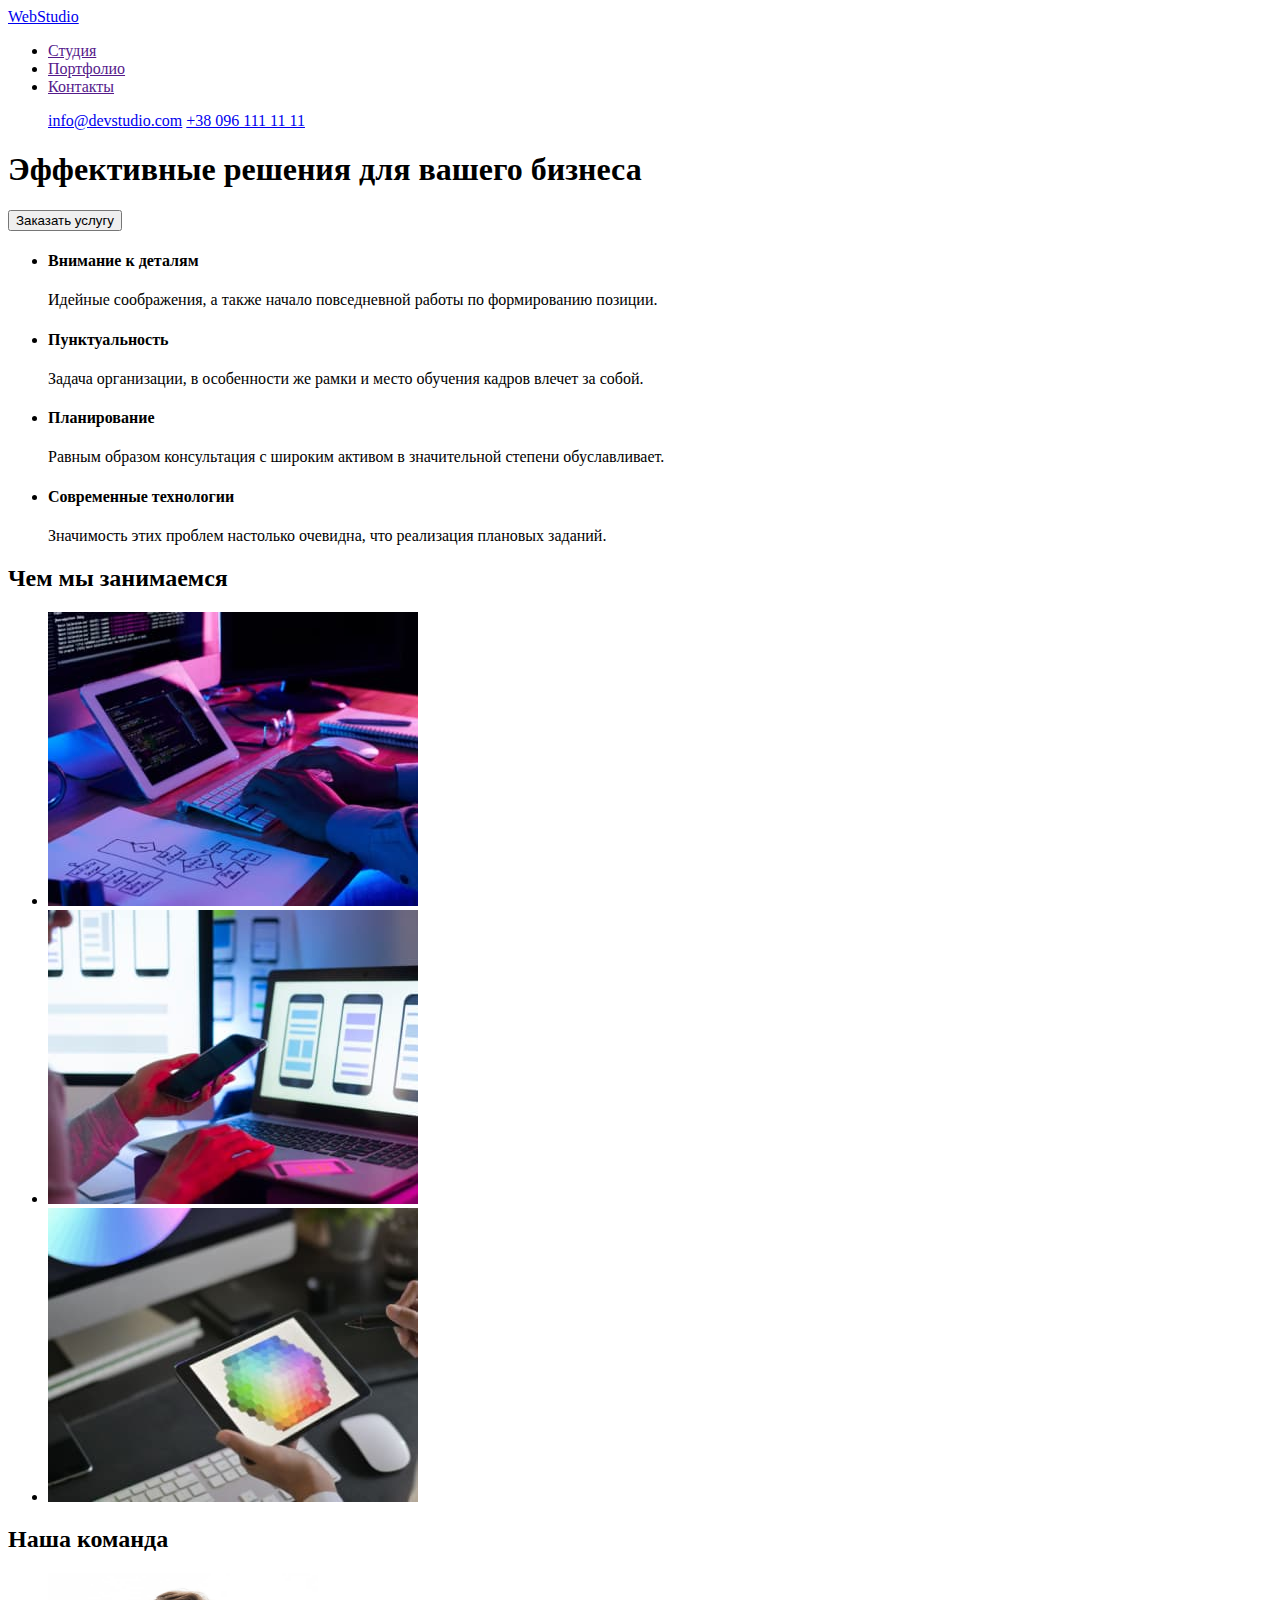
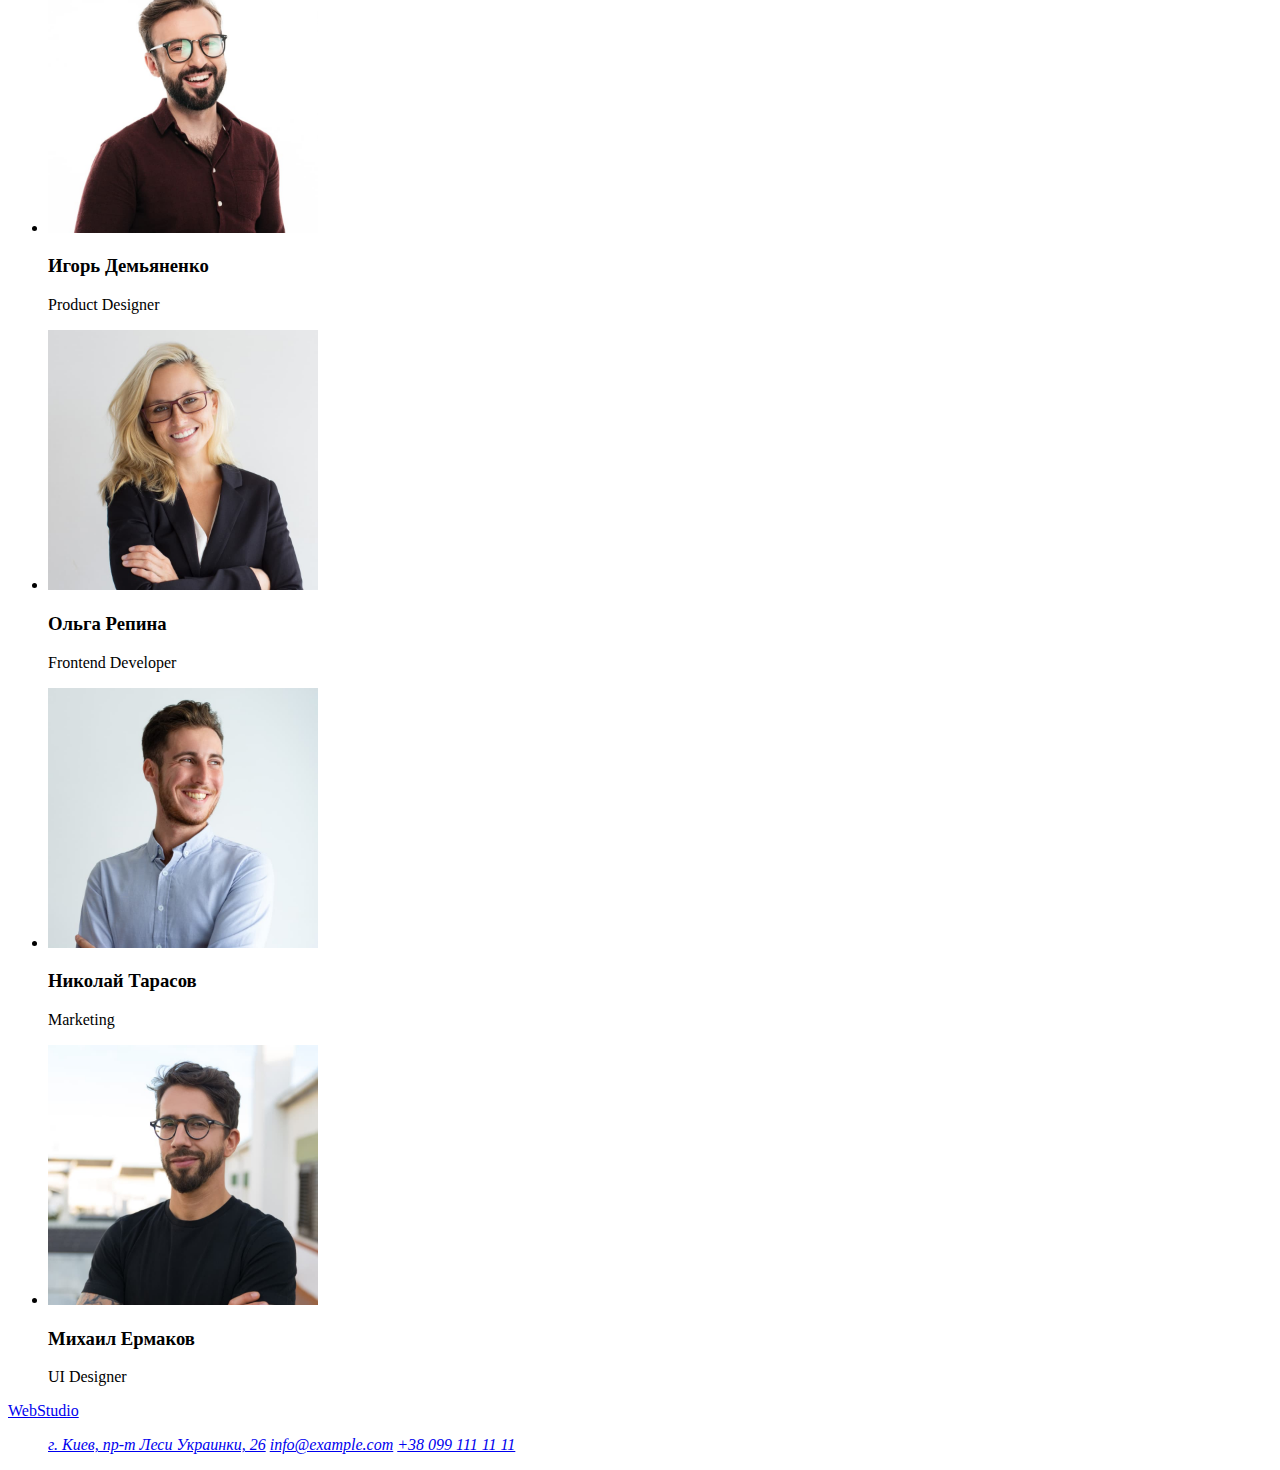
==== index.html @ 5b5dc9bd "." ====
<!DOCTYPE html>
<html lang="ru">
    <head>
        <meta charset="UTF-8">
        <meta http-equiv="X-UA-Compatible" content="IE=edge">
        <meta name="viewport" content="width=device-width, initial-scale=1.0">
        <title>Document</title>
    </head>
    <body>
        <header>
            <a href="WebStudio">WebStudio</a>
            <nav>
                <ul>
                    <li><a href="">Студия</a></li>
                    <li><a href="">Портфолио</a></li>
                    <li><a href="">Контакты</a></li>
                </ul>
            </nav>
            <ul>
                <a href="mailto:info@devstudio.com">info@devstudio.com</a>
                <a href="tel:+380961111111">+38 096 111 11 11</a>
            </ul>
        </header>
        <main>
            <section>
                <h1>Эффективные решения для вашего бизнеса</h1>
                <button type="button">Заказать услугу</button>
            </section>
            <section>
                <ul>
                    <li>
                        <h4>Внимание к деталям</h4>
                        <p>Идейные соображения, а также начало повседневной работы по формированию позиции.</p>
                    </li>
                    <li>
                        <h4>Пунктуальность</h4>
                        <p>Задача организации, в особенности же рамки и место обучения кадров влечет за собой.</p>
                    </li>
                    <li>
                        <h4>Планирование</h4>
                        <p>Равным образом консультация с широким активом в значительной степени обуславливает.</p>
                    </li>
                    <li>
                        <h4>Современные технологии</h4>
                        <p>Значимость этих проблем настолько очевидна, что реализация плановых заданий.</p>
                    </li>
                </ul>
            </section>
            <section>
                <h2>Чем мы занимаемся</h2>
                <ul>
                    <li><img src="images/img.jpg" alt="Програмування" width="370" height="294"></li>
                    <li><img src="images/img(1).jpg" alt="Розробка телефоного додатку" width="370" height="294"></li>
                    <li><img src="images/img(2).jpg" alt="Дизайн" width="370" height="294"></li>
                </ul>
            </section>
            <section>
                <h2>Наша команда</h2>
                <ul>
                    <li><img src="images/img(3)(1).jpg" alt="Игорь Демьяненко" width="270" height="260">
                        <h3>Игорь Демьяненко</h3>
                        <p>Product Designer</p></li>
                    <li><img src="images/img(4)(1).jpg" alt="Ольга Репина" width="270" height="260">
                        <h3>Ольга Репина</h3>
                        <p>Frontend Developer</p></li>
                    <li><img src="images/img(5)(1).jpg" alt="Николай Тарасов" width="270" height="260">
                        <h3>Николай Тарасов</h3>
                        <p></p>Marketing</p></li>
                    <li><img src="images/img(6)(1).jpg" alt="Михаил Ермаков" width="270" height="260">
                        <h3>Михаил Ермаков</h3>
                        <p>UI Designer</p></li>
                </ul>
            </section>
        </main>
        <footer>
            <a href="WebStudio">WebStudio</a>
                <address>
                    <ul>
                        <a href="г. Киев, пр-т Леси Украинки, 26">г. Киев, пр-т Леси Украинки, 26</a>
                        <a href="info@example.com">info@example.com</a>
                        <a href="tel:+380991111111">+38 099 111 11 11</a>
                    </ul>
                </address>
        </footer>
    </body>
</html>
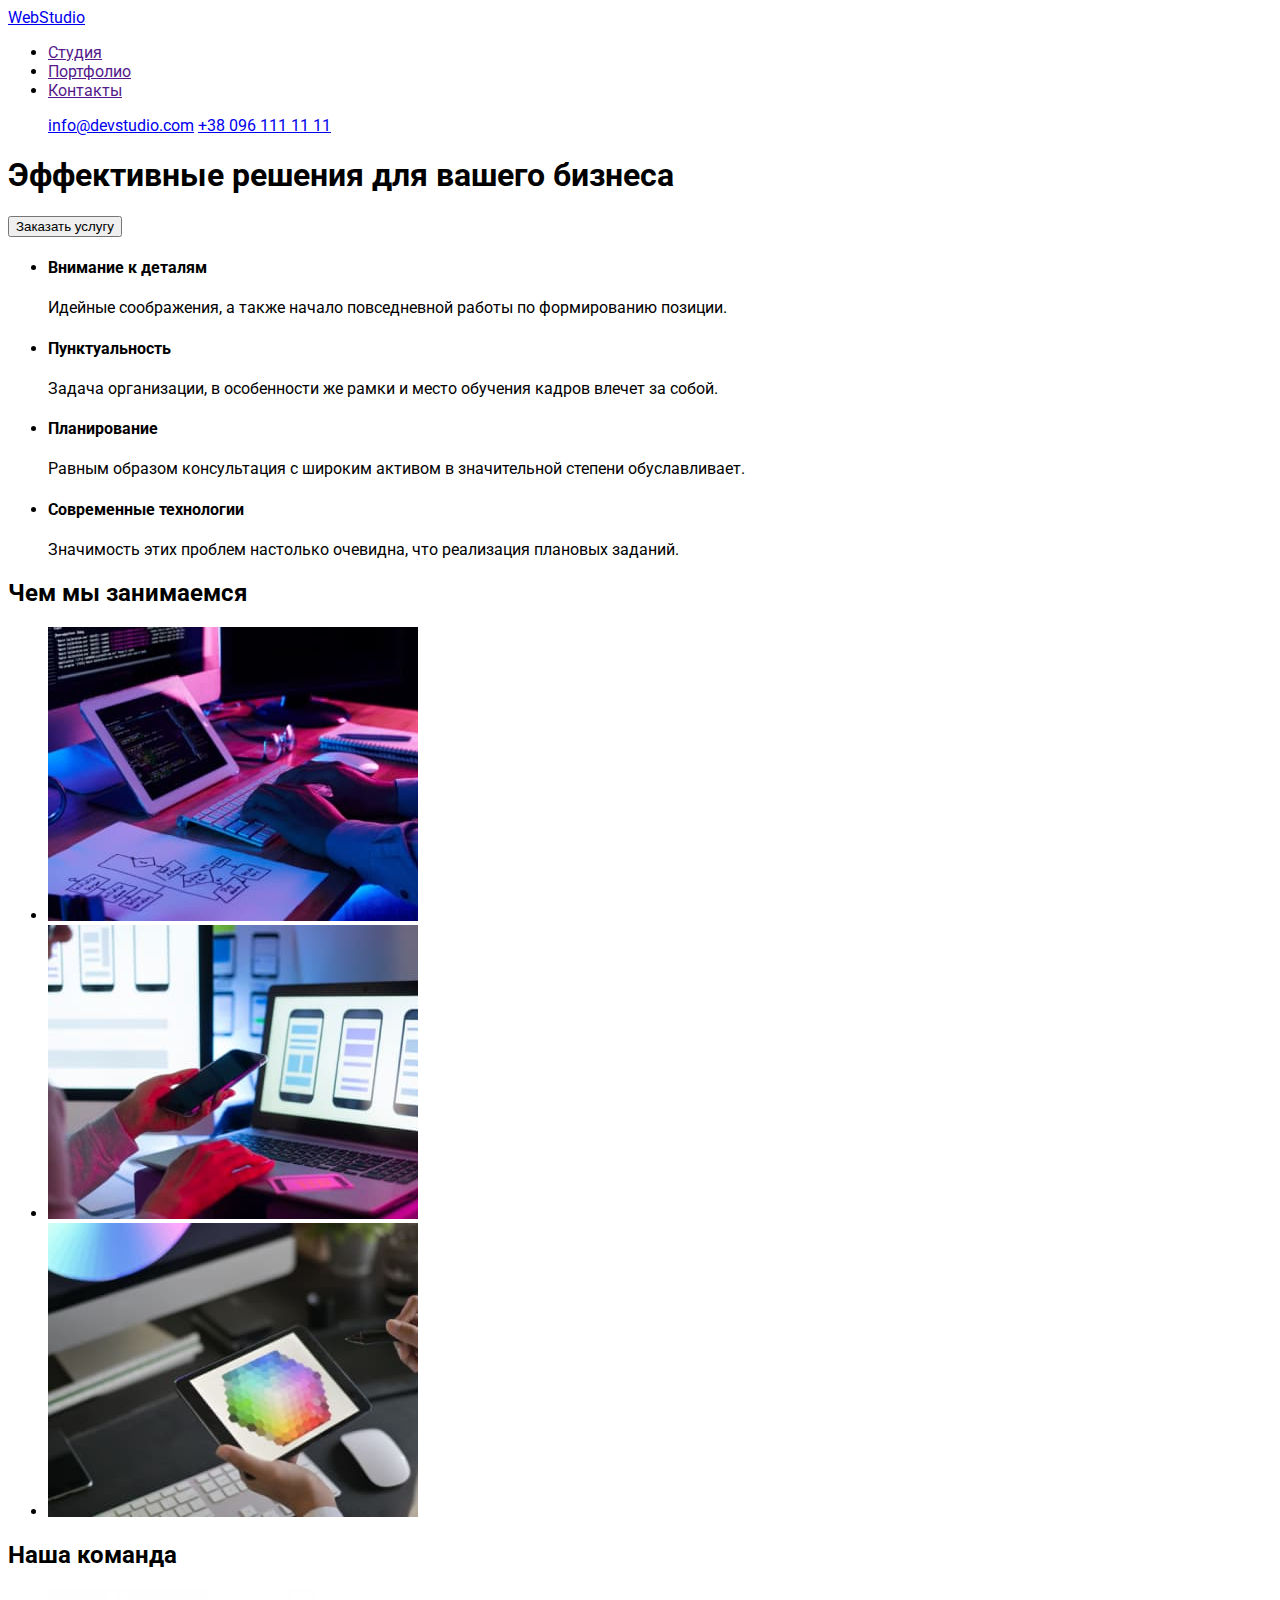
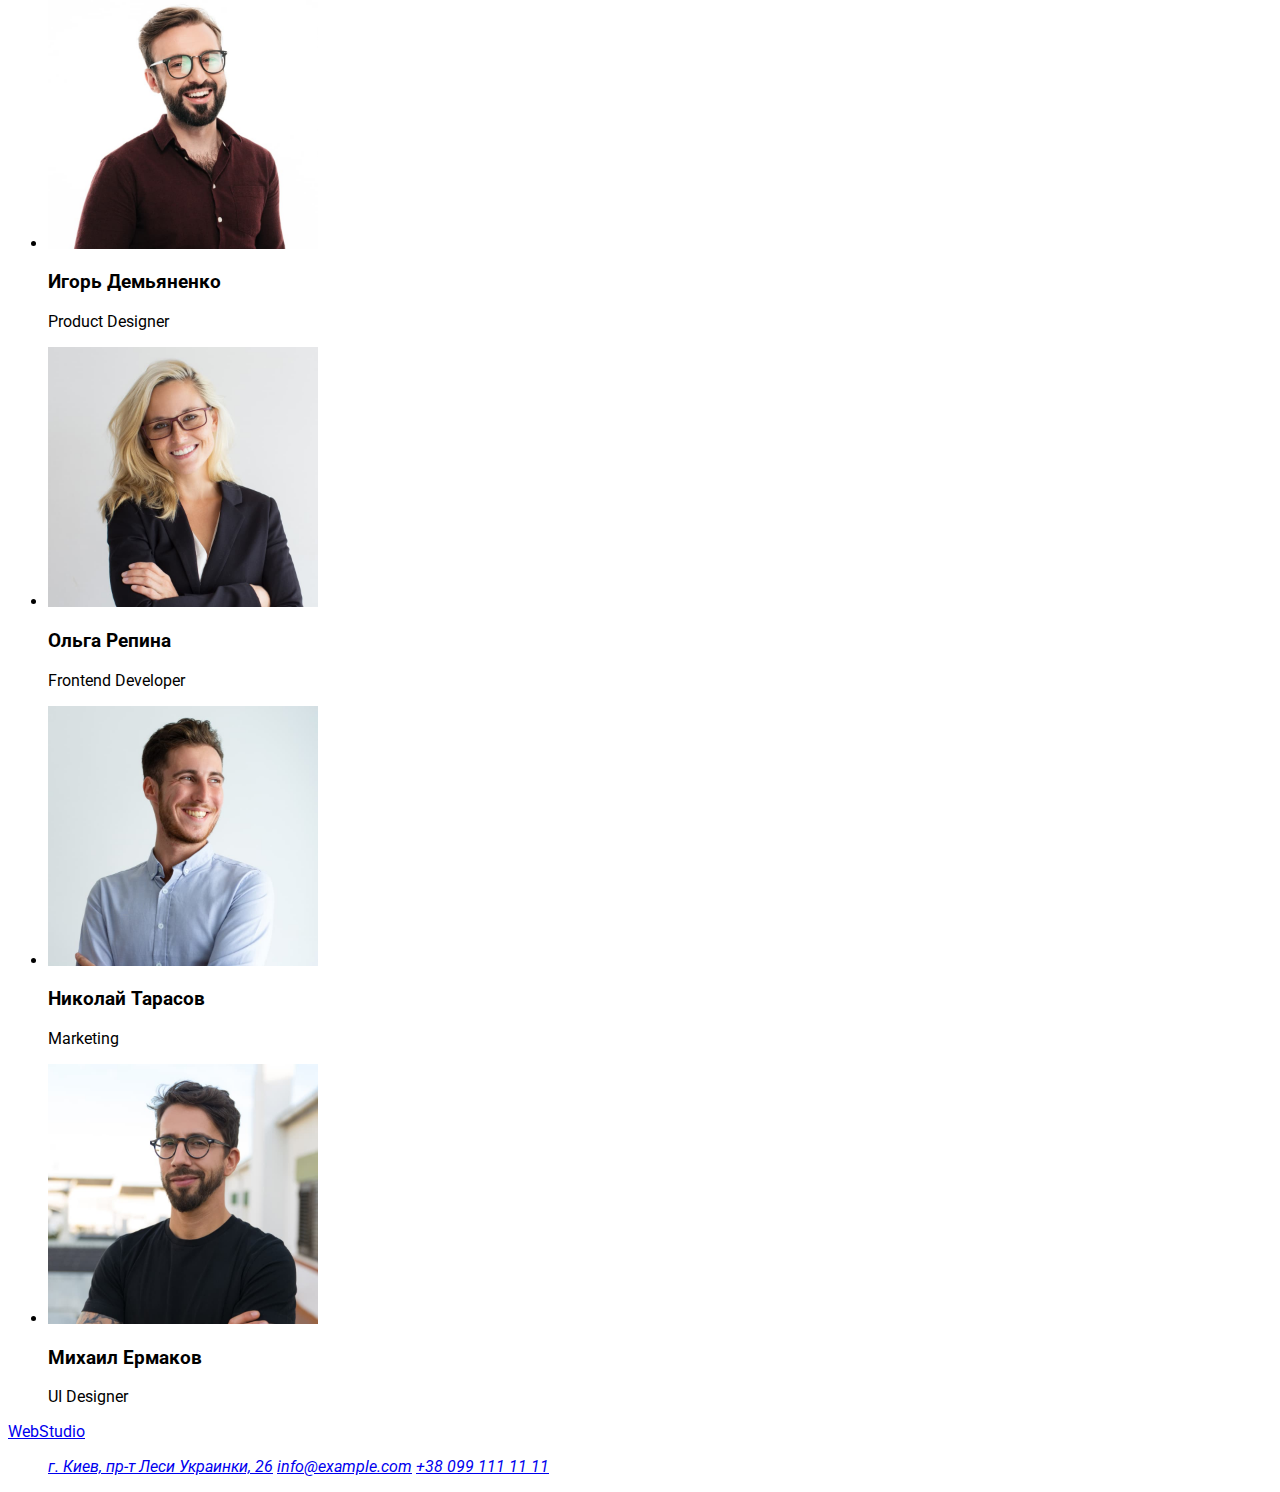
==== commit 3f396007: "Додала шрифти" ====
--- a/index.html
+++ b/index.html
@@ -5,6 +5,12 @@
         <meta http-equiv="X-UA-Compatible" content="IE=edge">
         <meta name="viewport" content="width=device-width, initial-scale=1.0">
         <title>Document</title>
+        <link rel="stylesheet" href="css/styles.css">
+        <link rel="preconnect" href="https://fonts.googleapis.com">
+        <link rel="preconnect" href="https://fonts.gstatic.com" crossorigin>
+        <link
+            href="https://fonts.googleapis.com/css2?family=Macondo&family=Montserrat:wght@400;700&family=Raleway:wght@700&family=Roboto:wght@400;500;700;900&display=swap"
+            rel="stylesheet">
     </head>
     <body>
         <header>
--- a/css/styles.css
+++ b/css/styles.css
@@ -0,0 +1,6 @@
+body {
+    font-family: 'Macondo', cursive;
+    font-family: 'Montserrat', sans-serif;
+    font-family: 'Raleway', sans-serif;
+    font-family: 'Roboto', sans-serif;      
+}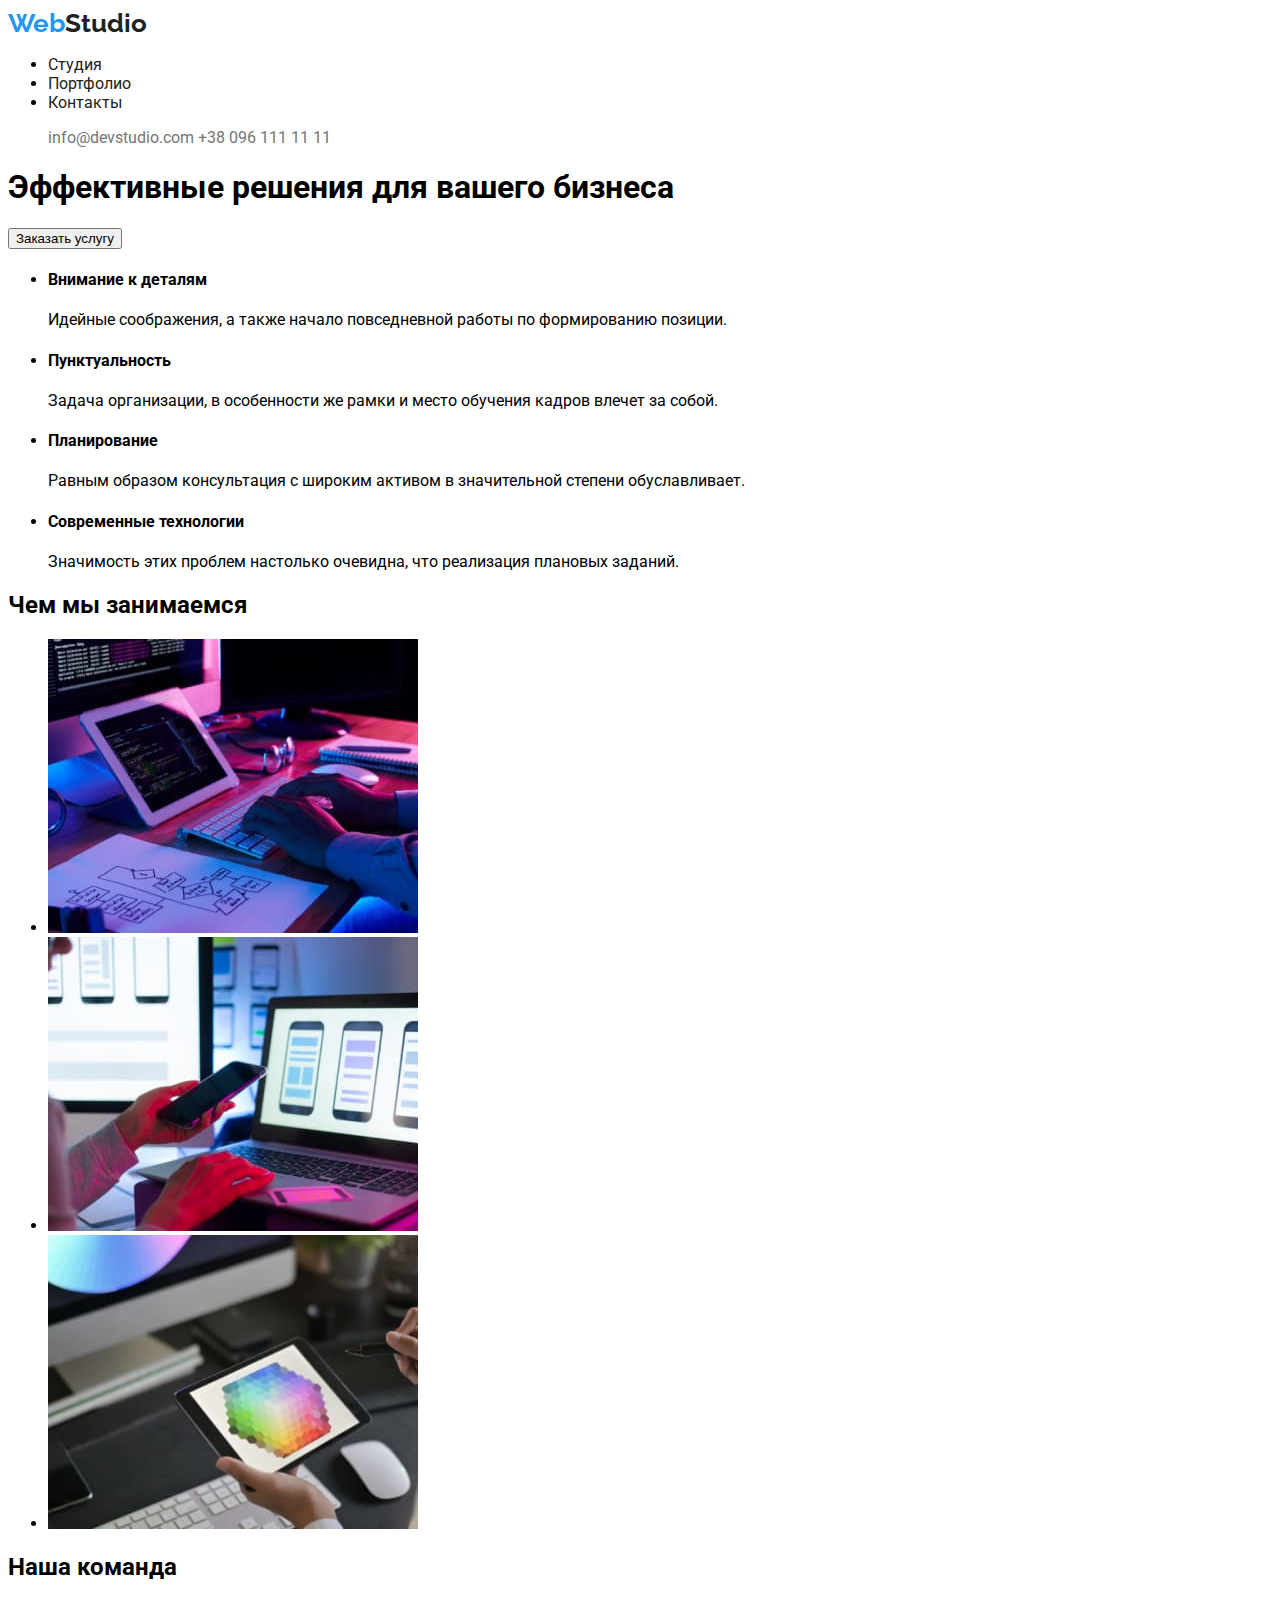
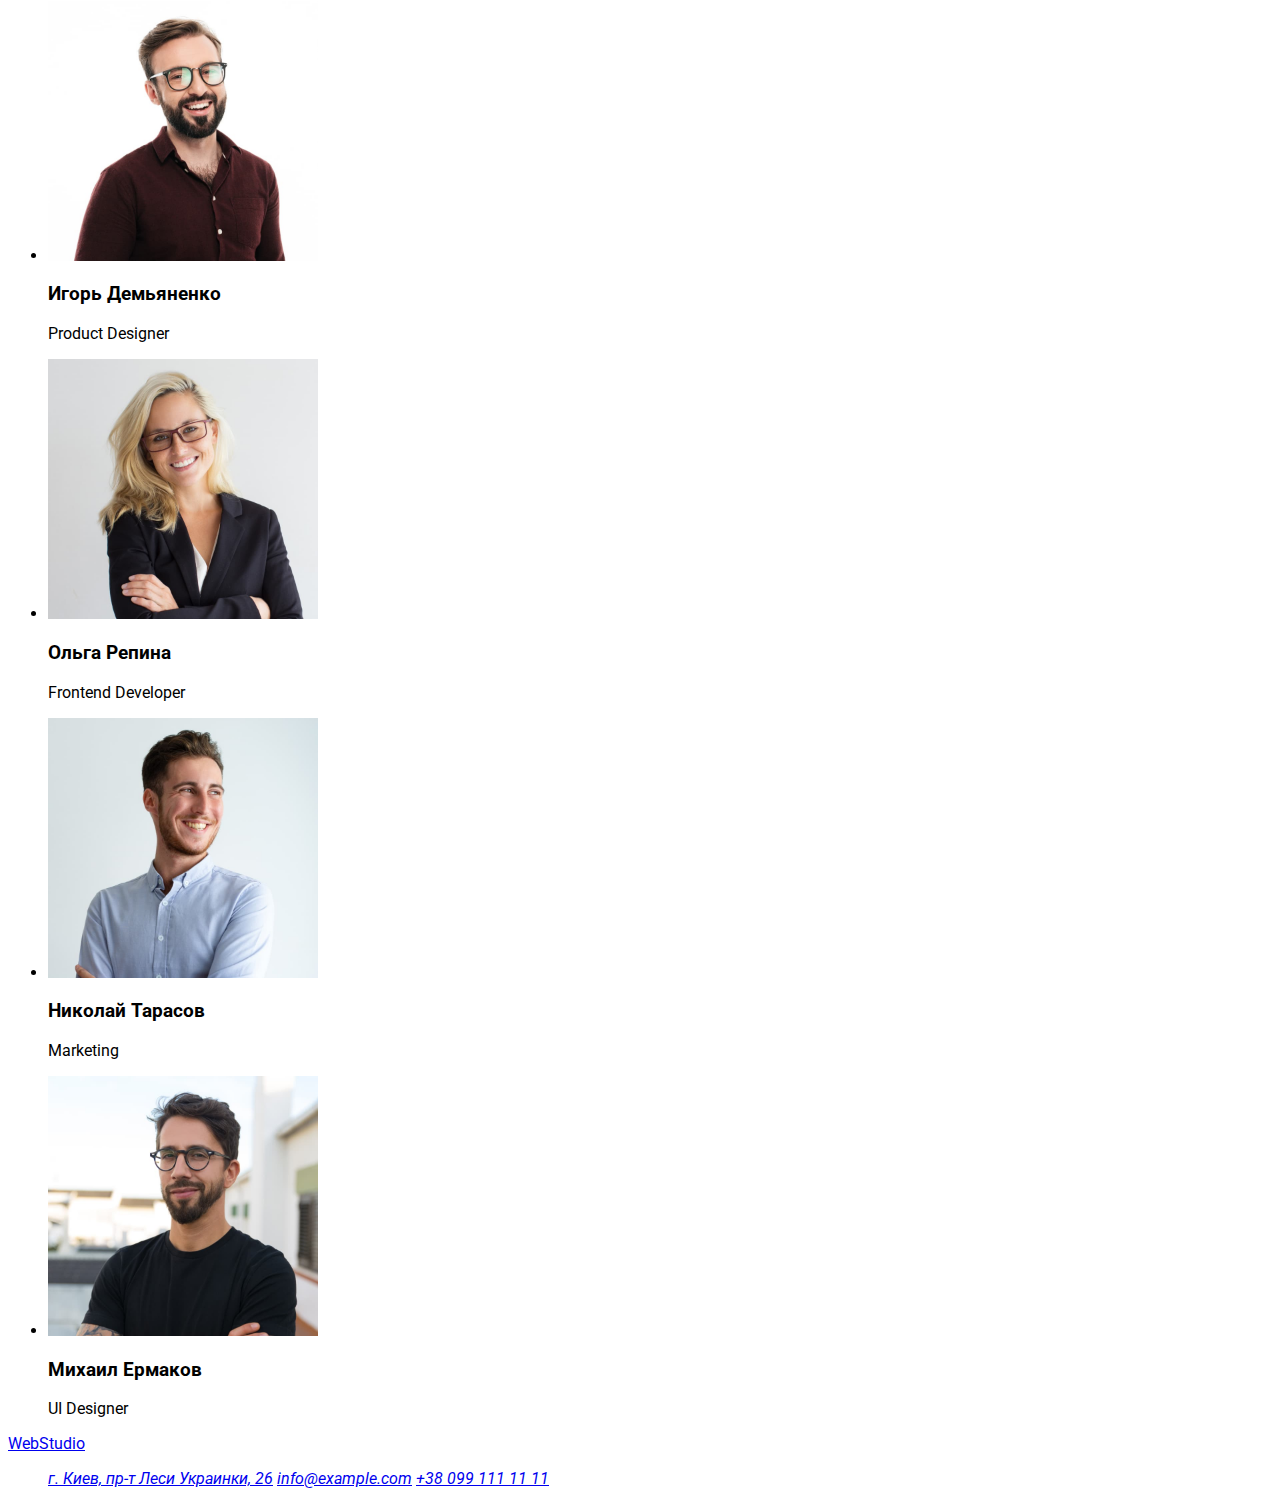
==== commit c46b850a: "Змінили index.html і styles.css" ====
--- a/index.html
+++ b/index.html
@@ -14,17 +14,17 @@
     </head>
     <body>
         <header>
-            <a href="WebStudio">WebStudio</a>
+            <a href="WebStudio" class="logo"><span class="web">Web</span>Studio</a>
             <nav>
-                <ul>
-                    <li><a href="">Студия</a></li>
-                    <li><a href="">Портфолио</a></li>
-                    <li><a href="">Контакты</a></li>
+                <ul class="nav">
+                    <li><a href="" class="nav-item">Студия</a></li>
+                    <li><a href="" class="nav-item">Портфолио</a></li>
+                    <li><a href="" class="nav-item">Контакты</a></li>
                 </ul>
             </nav>
             <ul>
-                <a href="mailto:info@devstudio.com">info@devstudio.com</a>
-                <a href="tel:+380961111111">+38 096 111 11 11</a>
+                <a href="mailto:info@devstudio.com" class="mail">info@devstudio.com</a>
+                <a href="tel:+380961111111" class="phone-number">+38 096 111 11 11</a>
             </ul>
         </header>
         <main>
--- a/css/styles.css
+++ b/css/styles.css
@@ -2,5 +2,41 @@
     font-family: 'Macondo', cursive;
     font-family: 'Montserrat', sans-serif;
     font-family: 'Raleway', sans-serif;
-    font-family: 'Roboto', sans-serif;      
-}+    font-family: 'Roboto', sans-serif; 
+    background-color: #FFFFFF;     
+}
+.logo {
+    font-family: 'Raleway';
+    font-style: normal;
+    font-weight: 700;
+    font-size: 26px;
+    line-height: 31px;
+    color: #212121;
+    text-decoration: none;
+}
+.web {
+    color: #2196F3;
+}
+.nav-item,
+.mail,
+.phone-number {
+    text-decoration: none;
+}
+.nav-item:visited {
+    color: #212121;
+}
+.nav-item:hover {
+    color: #2196F3;
+}
+.mail,
+.phone-number {
+    color: #757575;
+}
+.mail:visited,
+.phone-number:visited {
+    color: #757575;
+}
+.mail:hover,
+.phone-number:hover {
+    color: #2196F3;
+}
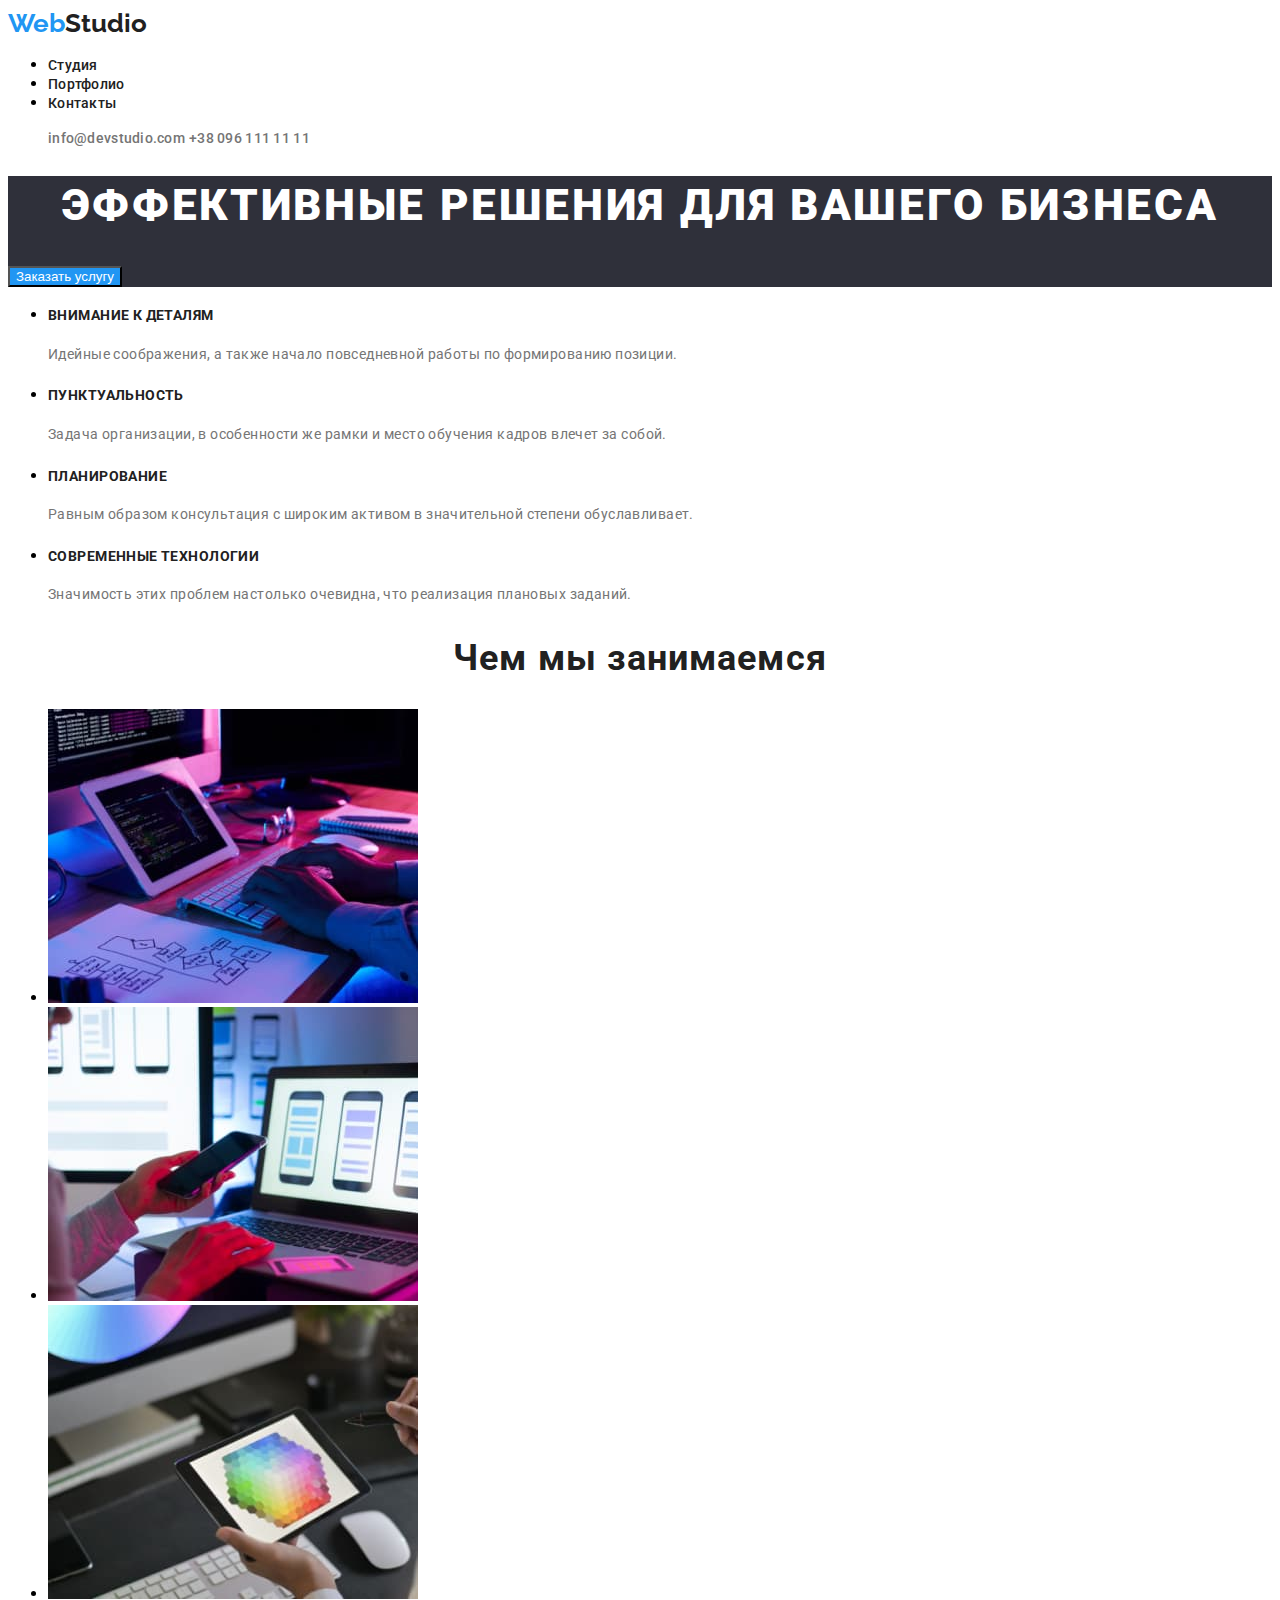
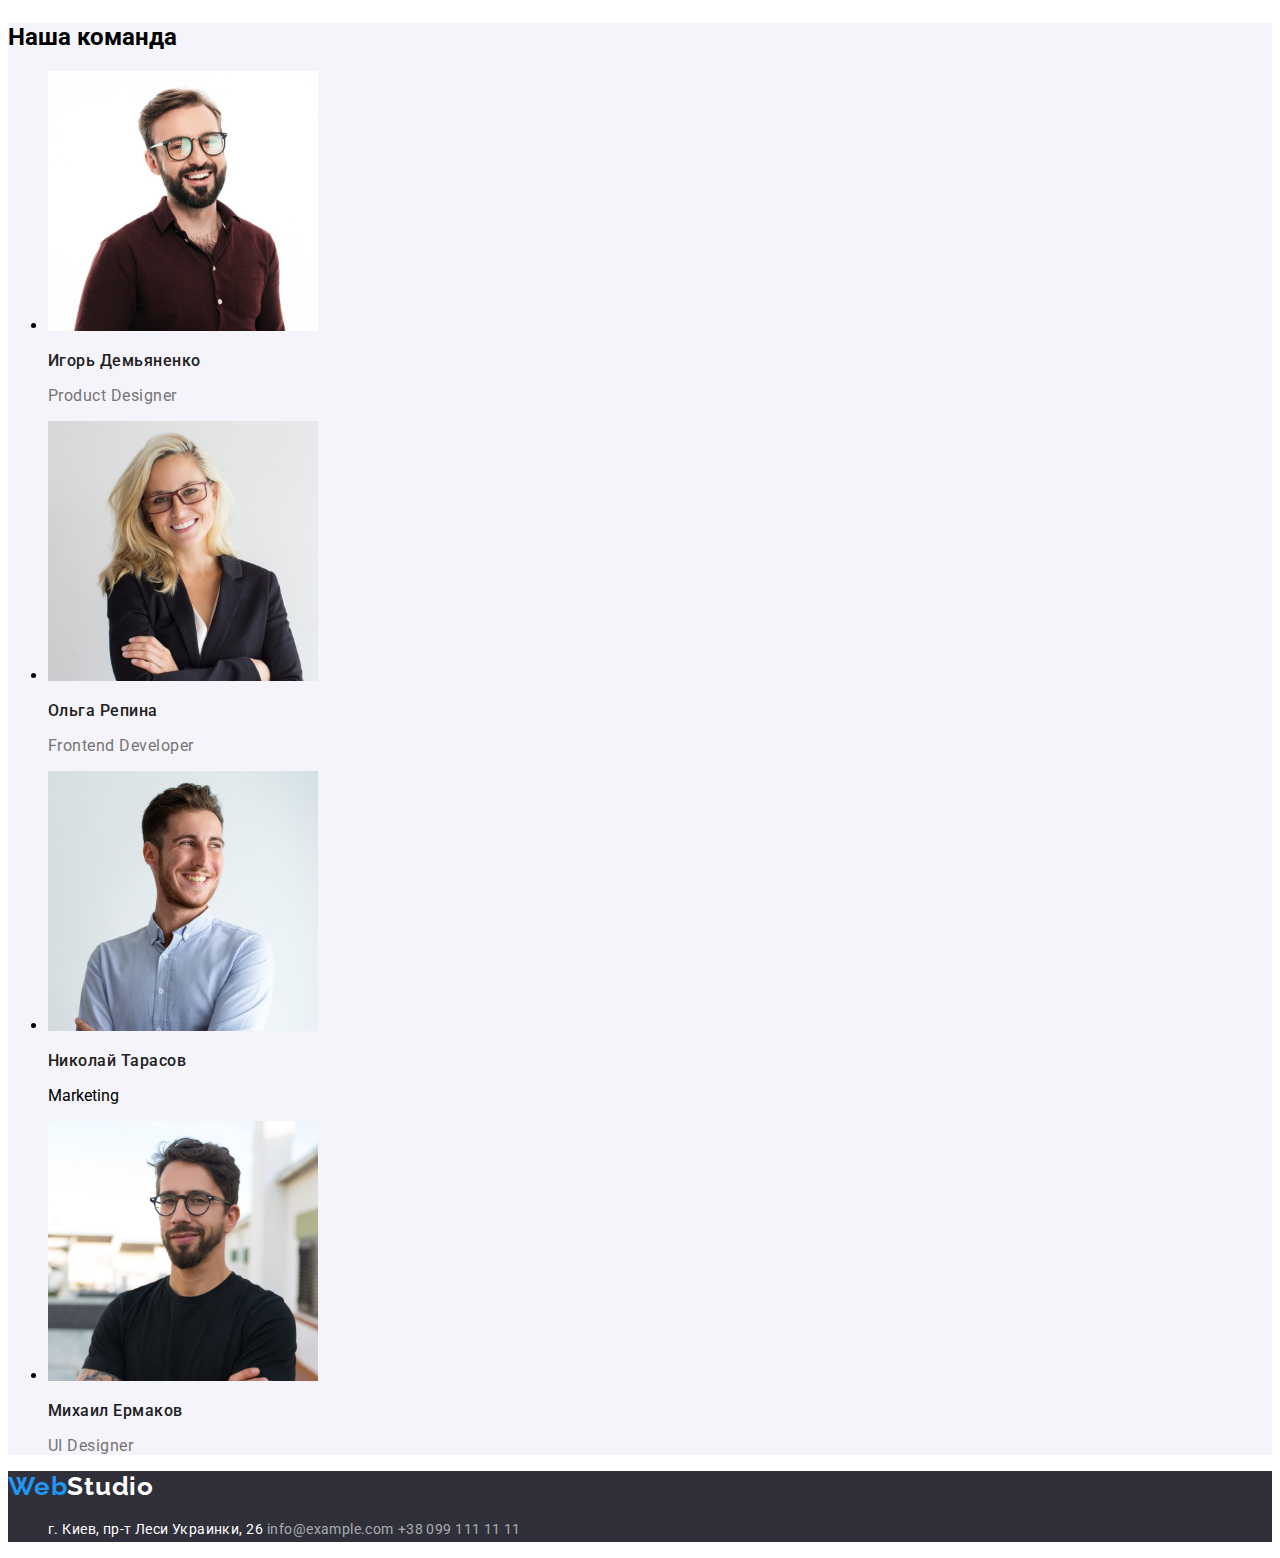
==== commit 45a95ed2: "Доробила  main та footer" ====
--- a/index.html
+++ b/index.html
@@ -13,8 +13,8 @@
             rel="stylesheet">
     </head>
     <body>
-        <header>
-            <a href="WebStudio" class="logo"><span class="web">Web</span>Studio</a>
+        <header class="header">
+            <a href="WebStudio" class="header-logo"><span class="web">Web</span>Studio</a>
             <nav>
                 <ul class="nav">
                     <li><a href="" class="nav-item">Студия</a></li>
@@ -27,66 +27,66 @@
                 <a href="tel:+380961111111" class="phone-number">+38 096 111 11 11</a>
             </ul>
         </header>
-        <main>
-            <section>
-                <h1>Эффективные решения для вашего бизнеса</h1>
-                <button type="button">Заказать услугу</button>
+        <main class="main">
+            <section class="main-decision">
+                <h1 class="decision-title">Эффективные решения для вашего бизнеса</h1>
+                <button type="button" class="button">Заказать услугу</button>
             </section>
-            <section>
-                <ul>
-                    <li>
-                        <h4>Внимание к деталям</h4>
-                        <p>Идейные соображения, а также начало повседневной работы по формированию позиции.</p>
+            <section class="">
+                <ul class="decision-list">
+                    <li class="decision-item-list">
+                        <h4 class="decision-item-title">Внимание к деталям</h4>
+                        <p class="decision-item-content">Идейные соображения, а также начало повседневной работы по формированию позиции.</p>
                     </li>
-                    <li>
-                        <h4>Пунктуальность</h4>
-                        <p>Задача организации, в особенности же рамки и место обучения кадров влечет за собой.</p>
+                    <li class="decision-item-list">
+                        <h4 class="decision-item-title">Пунктуальность</h4>
+                        <p class="decision-item-content">Задача организации, в особенности же рамки и место обучения кадров влечет за собой.</p>
+                    </li class="decision-item-list">
+                    <li class="decision-item-list">
+                        <h4 class="decision-item-title">Планирование</h4>
+                        <p class="decision-item-content">Равным образом консультация с широким активом в значительной степени обуславливает.</p>
                     </li>
-                    <li>
-                        <h4>Планирование</h4>
-                        <p>Равным образом консультация с широким активом в значительной степени обуславливает.</p>
-                    </li>
-                    <li>
-                        <h4>Современные технологии</h4>
-                        <p>Значимость этих проблем настолько очевидна, что реализация плановых заданий.</p>
+                    <li class="decision-item-list">
+                        <h4 class="decision-item-title">Современные технологии</h4>
+                        <p class="decision-item-content">Значимость этих проблем настолько очевидна, что реализация плановых заданий.</p>
                     </li>
                 </ul>
             </section>
-            <section>
-                <h2>Чем мы занимаемся</h2>
-                <ul>
-                    <li><img src="images/img.jpg" alt="Програмування" width="370" height="294"></li>
-                    <li><img src="images/img(1).jpg" alt="Розробка телефоного додатку" width="370" height="294"></li>
-                    <li><img src="images/img(2).jpg" alt="Дизайн" width="370" height="294"></li>
+            <section class="main-do">
+                <h2 class="do-title">Чем мы занимаемся</h2>
+                <ul class="do-list">
+                    <li class="do-item-list"><img src="images/img.jpg" alt="Програмування" width="370" height="294"></li>
+                    <li class="do-item-list"><img src="images/img(1).jpg" alt="Розробка телефоного додатку" width="370" height="294"></li>
+                    <li class="do-item-list"><img src="images/img(2).jpg" alt="Дизайн" width="370" height="294"></li>
                 </ul>
             </section>
-            <section>
-                <h2>Наша команда</h2>
-                <ul>
-                    <li><img src="images/img(3)(1).jpg" alt="Игорь Демьяненко" width="270" height="260">
-                        <h3>Игорь Демьяненко</h3>
-                        <p>Product Designer</p></li>
-                    <li><img src="images/img(4)(1).jpg" alt="Ольга Репина" width="270" height="260">
-                        <h3>Ольга Репина</h3>
-                        <p>Frontend Developer</p></li>
-                    <li><img src="images/img(5)(1).jpg" alt="Николай Тарасов" width="270" height="260">
-                        <h3>Николай Тарасов</h3>
-                        <p></p>Marketing</p></li>
-                    <li><img src="images/img(6)(1).jpg" alt="Михаил Ермаков" width="270" height="260">
-                        <h3>Михаил Ермаков</h3>
-                        <p>UI Designer</p></li>
+            <section class="main-team">
+                <h2 class="team-title">Наша команда</h2>
+                <ul class="team-list">
+                    <li class="team-item-list"><img src="images/img(3)(1).jpg" alt="Игорь Демьяненко" width="270" height="260">
+                        <h3 class="participant">Игорь Демьяненко</h3>
+                        <p class="participant-job">Product Designer</p></li>
+                    <li class="team-item-list"><img src="images/img(4)(1).jpg" alt="Ольга Репина" width="270" height="260">
+                        <h3 class="participant">Ольга Репина</h3>
+                        <p class="participant-job">Frontend Developer</p></li>
+                    <li class="team-item-list"><img src="images/img(5)(1).jpg" alt="Николай Тарасов" width="270" height="260">
+                        <h3 class="participant">Николай Тарасов</h3>
+                        <p class="participant-job"></p>Marketing</p></li>
+                    <li class="team-item-list"><img src="images/img(6)(1).jpg" alt="Михаил Ермаков" width="270" height="260">
+                        <h3 class="participant">Михаил Ермаков</h3>
+                        <p class="participant-job">UI Designer</p></li>
                 </ul>
             </section>
         </main>
-        <footer>
-            <a href="WebStudio">WebStudio</a>
-                <address>
-                    <ul>
-                        <a href="г. Киев, пр-т Леси Украинки, 26">г. Киев, пр-т Леси Украинки, 26</a>
-                        <a href="info@example.com">info@example.com</a>
-                        <a href="tel:+380991111111">+38 099 111 11 11</a>
-                    </ul>
-                </address>
+        <footer class="footer">
+            <a href="WebStudio" class="footer-logo"><span class="web">Web</span>Studio</a>
+            <address class="address">
+                <ul class="address-list">
+                    <a href="г. Киев, пр-т Леси Украинки, 26" class="city">г. Киев, пр-т Леси Украинки, 26</a>
+                    <a href="info@example.com" class="address-mail">info@example.com</a>
+                    <a href="tel:+380991111111" class="address-phone">+38 099 111 11 11</a>
+                </ul>
+            </address>
         </footer>
     </body>
 </html>--- a/css/styles.css
+++ b/css/styles.css
@@ -1,26 +1,32 @@
 body {
-    font-family: 'Macondo', cursive;
-    font-family: 'Montserrat', sans-serif;
-    font-family: 'Raleway', sans-serif;
-    font-family: 'Roboto', sans-serif; 
-    background-color: #FFFFFF;     
+    font-family: 'Roboto', sans-serif;
+    color: #000000;     
 }
-.logo {
+.header-logo {
     font-family: 'Raleway';
     font-style: normal;
     font-weight: 700;
     font-size: 26px;
-    line-height: 31px;
+    line-height: 1.19;
     color: #212121;
     text-decoration: none;
 }
 .web {
     color: #2196F3;
 }
+
 .nav-item,
 .mail,
 .phone-number {
     text-decoration: none;
+}
+.nav-item {
+    font-family: 'Roboto';
+    font-style: normal;
+    font-weight: 500;
+    font-size: 14px;
+    line-height: 1.14;
+    letter-spacing: 0.02em;
 }
 .nav-item:visited {
     color: #212121;
@@ -30,6 +36,12 @@
 }
 .mail,
 .phone-number {
+    font-family: 'Roboto';
+    font-style: normal;
+    font-weight: 500;
+    font-size: 14px;
+    line-height: 1.14;
+    letter-spacing: 0.02em;
     color: #757575;
 }
 .mail:visited,
@@ -40,3 +52,115 @@
 .phone-number:hover {
     color: #2196F3;
 }
+
+.main-decision {
+    background-color: #2F303A;
+}
+
+.decision-title {
+    font-family: 'Roboto';
+    font-style: normal;
+    font-weight: 900;
+    font-size: 44px;
+    line-height: 1.36;
+    text-align: center;
+    letter-spacing: 0.06em;
+    text-transform: uppercase;
+    color: #FFFFFF;
+}
+
+.button {
+    background-color: #2196F3;
+    color: #FFFFFF;
+    cursor: pointer;
+}
+
+.decision-item-title {
+    font-family: 'Roboto';
+    font-style: normal;
+    font-weight: 700;
+    font-size: 14px;
+    line-height: 1.14;
+    letter-spacing: 0.03em;
+    text-transform: uppercase;
+    color: #212121;
+}
+
+.decision-item-content {
+    font-size: 14px;
+    line-height: 1.71;
+    letter-spacing: 0.03em;
+    color: #757575;
+}
+
+.do-title {
+    font-weight: 700;
+    font-size: 36px;
+    line-height: 1.17;
+    text-align: center;
+    letter-spacing: 0.03em;
+    color: #212121;
+}
+
+.main-team {
+    background-color: #F5F4FA;
+}
+
+.team-list{
+
+}
+.team-item-list {
+
+}
+.participant {
+    font-weight: 500;
+    font-size: 16px;
+    line-height: 1.19;
+    letter-spacing: 0.03em;
+    color: #212121;
+}
+.participant-job {
+    font-weight: 400;
+    font-size: 16px;
+    line-height: 1.19;
+    letter-spacing: 0.03em;
+    color: #757575;
+}
+.footer {
+    background-color: #2F303A;
+}
+ .footer-logo {
+    font-family: 'Raleway';
+    font-style: normal;
+    font-weight: 700;
+    font-size: 26px;
+    line-height: 1.19;
+    letter-spacing: 0.03em;
+    color: #FFFFFF;
+    text-decoration: none;
+ }
+ .city {
+    font-size: 14px;
+    line-height: 1.71;
+    letter-spacing: 0.03em;
+    color: #FFFFFF;
+    text-decoration: none;
+    font-style: normal;
+ }
+
+ .address-mail {
+    font-size: 14px;
+    line-height: 1.71;
+    letter-spacing: 0.03em;
+    color: rgba(255, 255, 255, 0.6);
+    text-decoration: none;
+    font-style: normal;
+ }
+ .address-phone {
+    font-size: 14px;
+    line-height: 1.71;
+    letter-spacing: 0.03em;
+    color: rgba(255, 255, 255, 0.6);
+    text-decoration: none;
+    font-style: normal;
+ }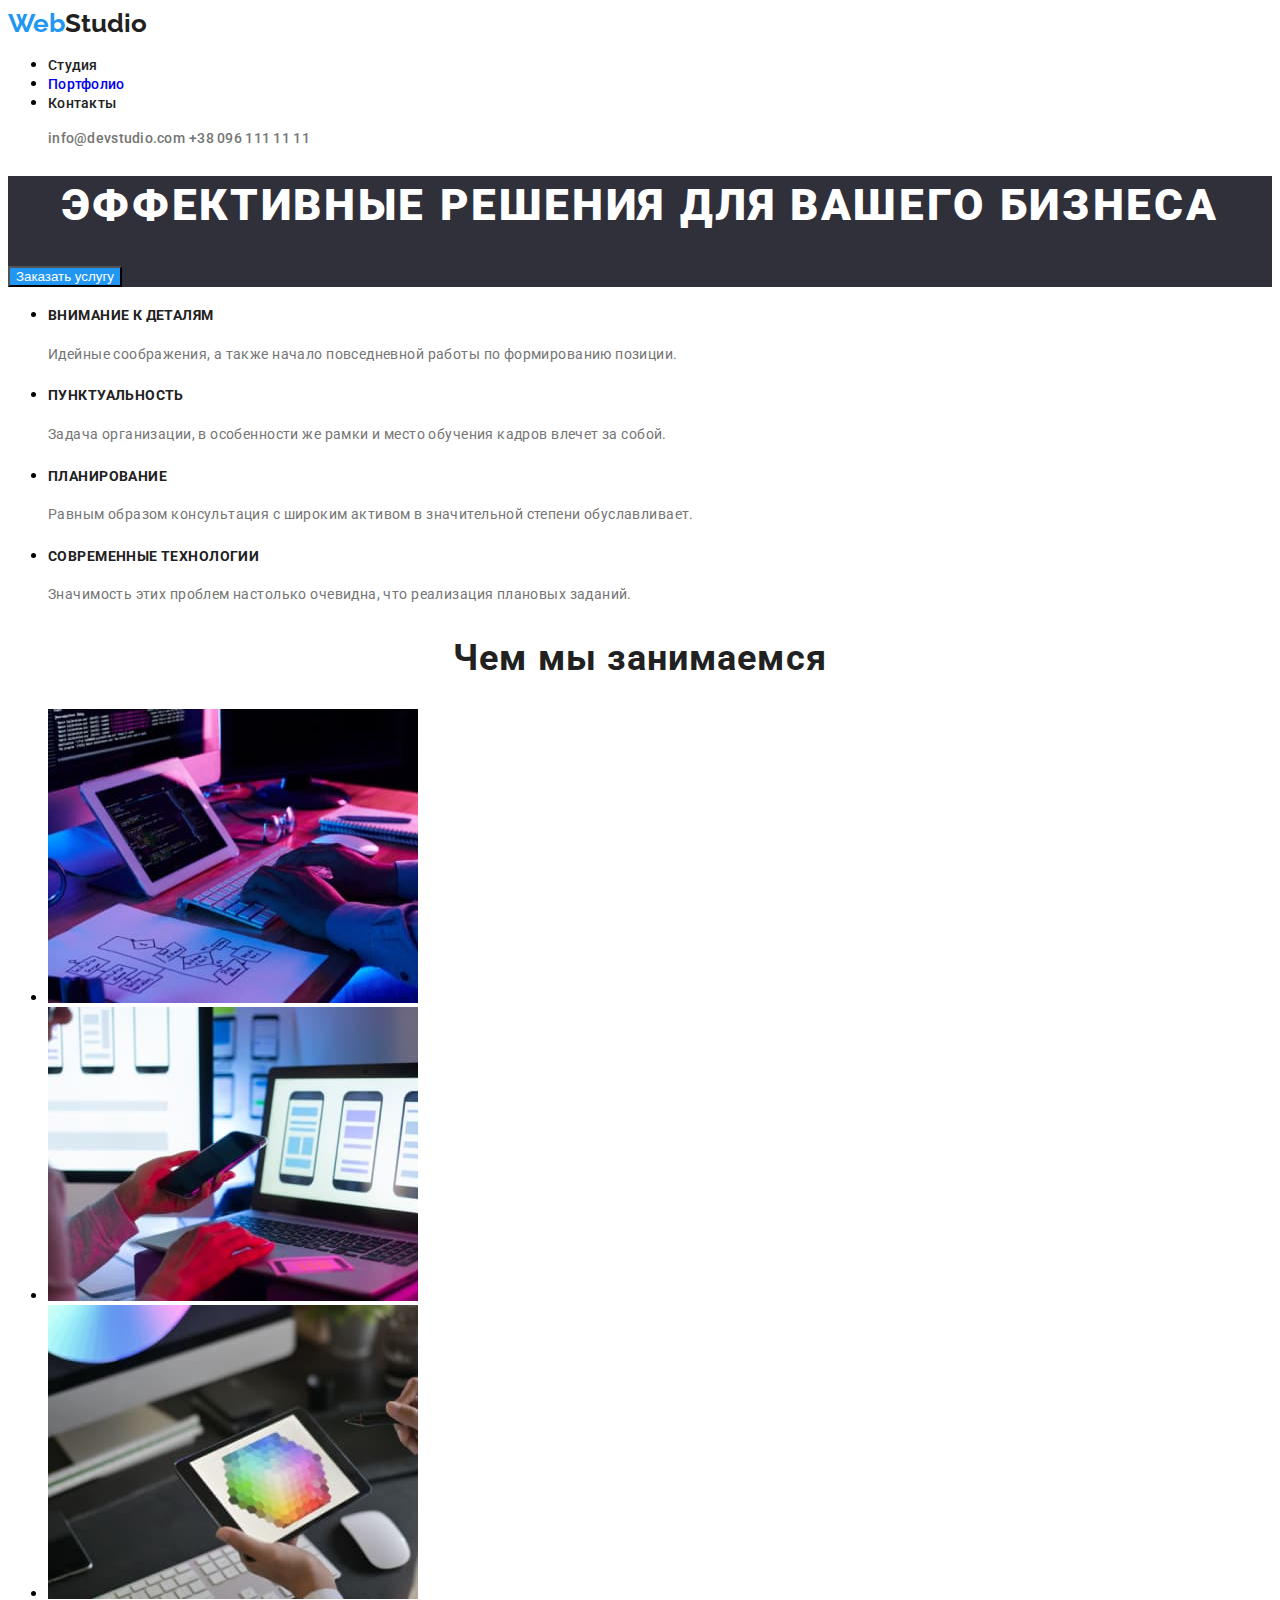
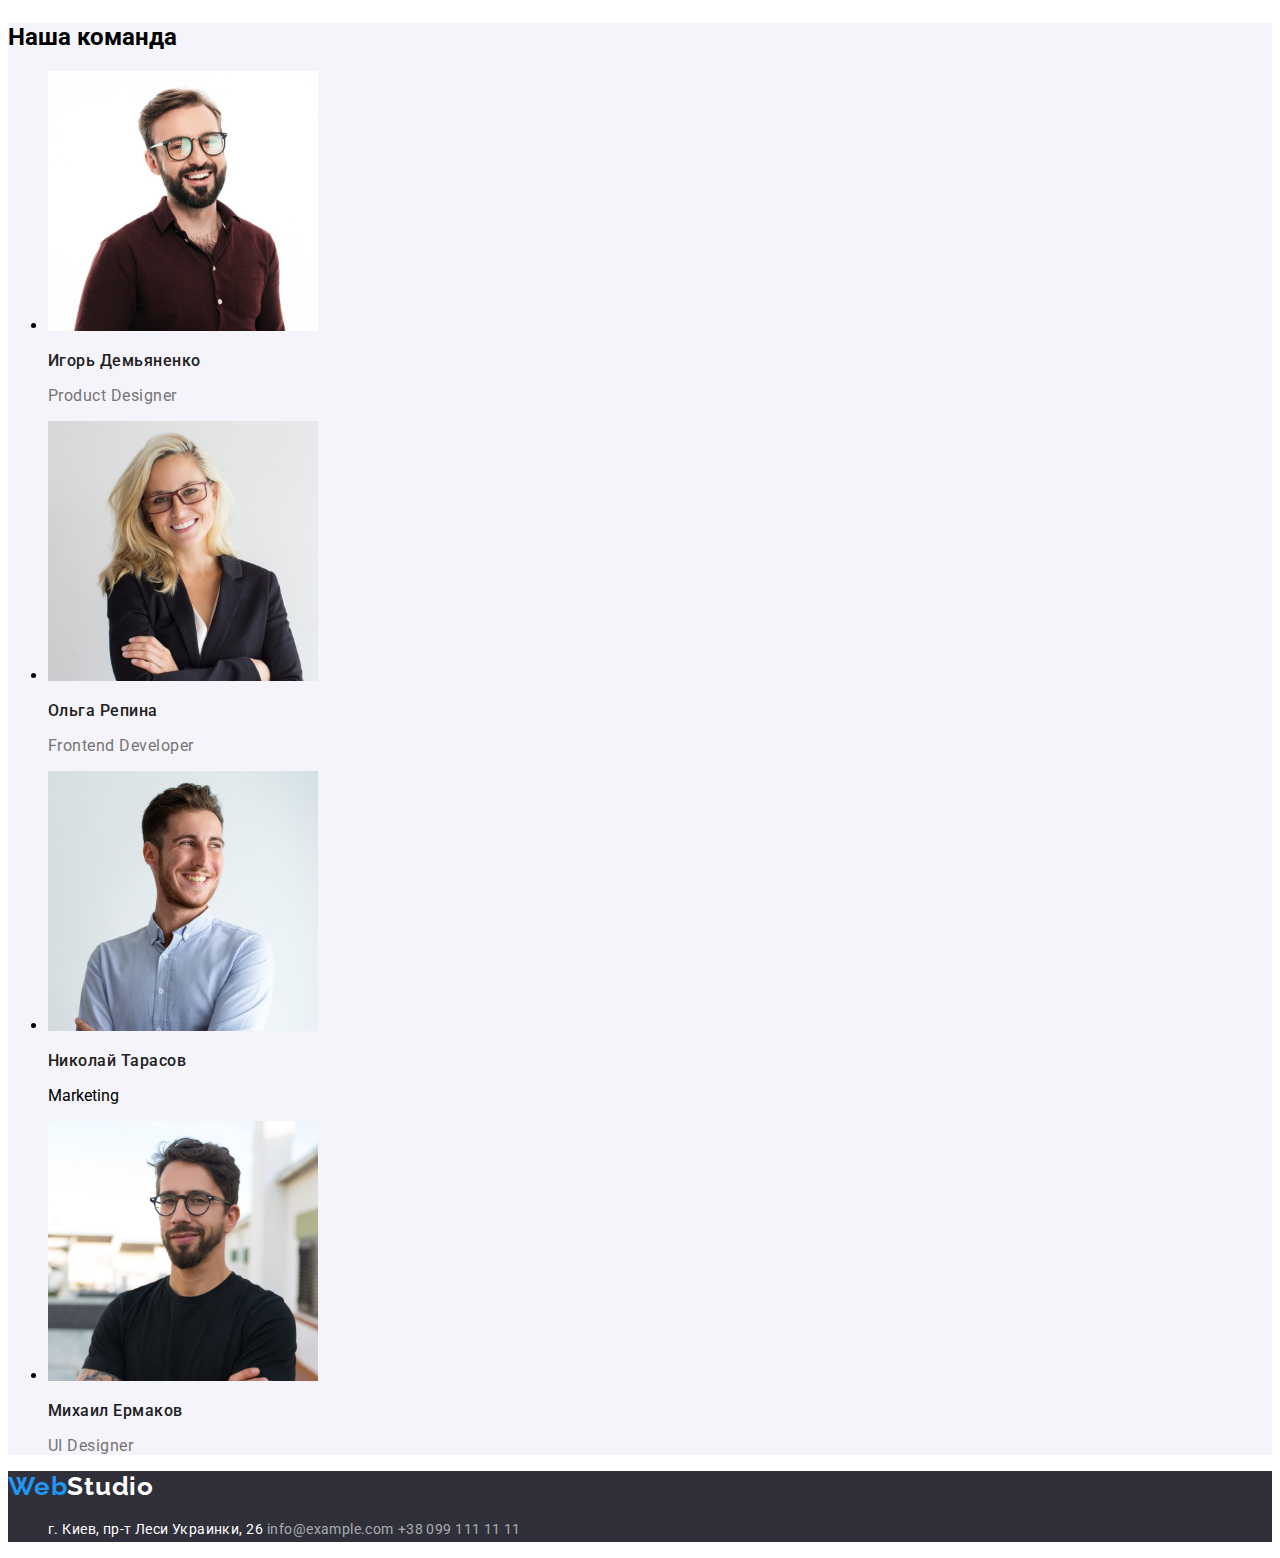
==== commit 0cfe7b05: "Підключила portfolio.html" ====
--- a/index.html
+++ b/index.html
@@ -18,7 +18,7 @@
             <nav>
                 <ul class="nav">
                     <li><a href="" class="nav-item">Студия</a></li>
-                    <li><a href="" class="nav-item">Портфолио</a></li>
+                    <li><a href="portfolio.html" class="nav-item">Портфолио</a></li>
                     <li><a href="" class="nav-item">Контакты</a></li>
                 </ul>
             </nav>
--- a/css/styles.css
+++ b/css/styles.css
@@ -105,13 +105,6 @@
 .main-team {
     background-color: #F5F4FA;
 }
-
-.team-list{
-
-}
-.team-item-list {
-
-}
 .participant {
     font-weight: 500;
     font-size: 16px;
@@ -163,4 +156,16 @@
     color: rgba(255, 255, 255, 0.6);
     text-decoration: none;
     font-style: normal;
+ }
+ .city:visited{
+    color: #FFFFFF;
+ }
+ .address-mail:visited,
+ .address-phone:visited {
+    color: rgba(255, 255, 255, 0.6);
+ }
+ .address-mail:hover,
+ .address-phone:hover,
+ .city:hover {
+    color: #2196F3;
  }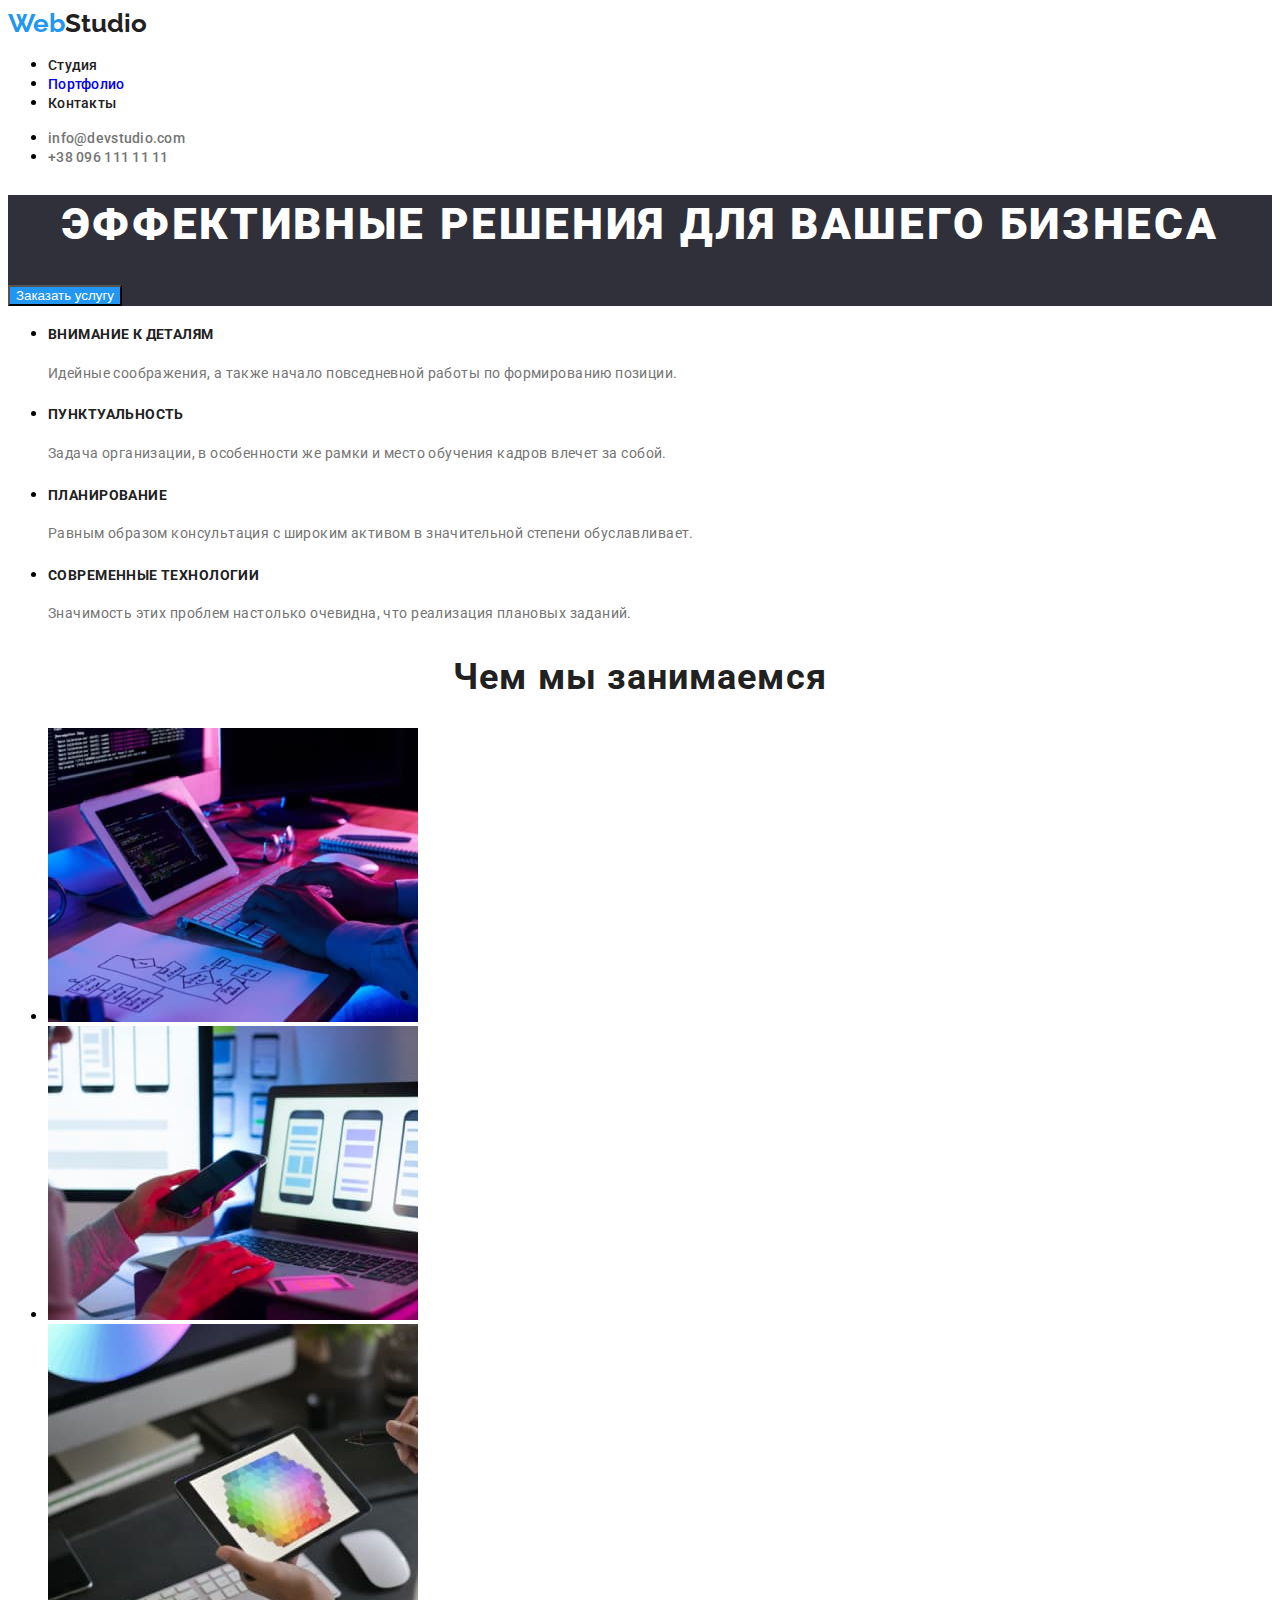
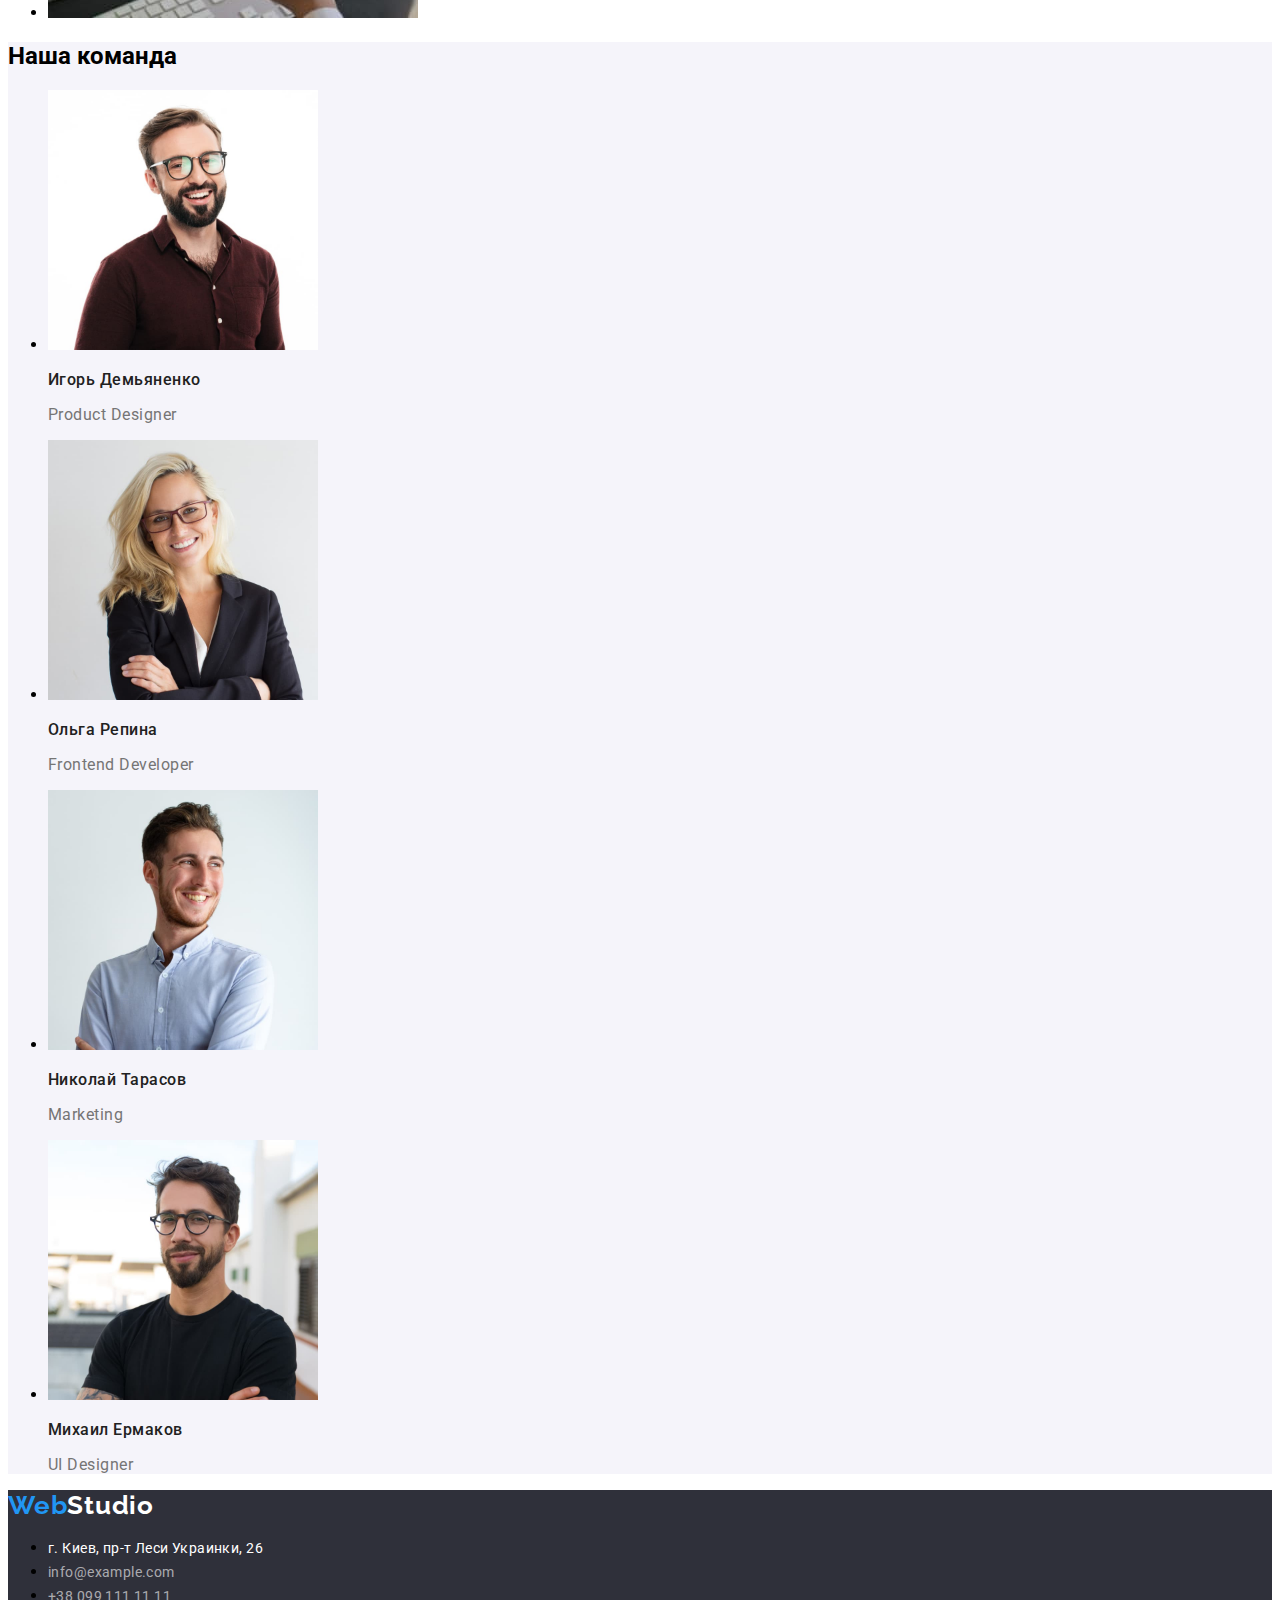
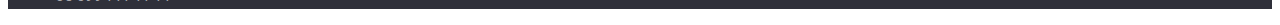
==== commit 9da9cb09: "Відредагувала навігацію" ====
--- a/index.html
+++ b/index.html
@@ -23,8 +23,8 @@
                 </ul>
             </nav>
             <ul>
-                <a href="mailto:info@devstudio.com" class="mail">info@devstudio.com</a>
-                <a href="tel:+380961111111" class="phone-number">+38 096 111 11 11</a>
+                <li><a href="mailto:info@devstudio.com" class="mail">info@devstudio.com</a></li>
+                <li><a href="tel:+380961111111" class="phone-number">+38 096 111 11 11</a></li>
             </ul>
         </header>
         <main class="main">
@@ -41,7 +41,7 @@
                     <li class="decision-item-list">
                         <h4 class="decision-item-title">Пунктуальность</h4>
                         <p class="decision-item-content">Задача организации, в особенности же рамки и место обучения кадров влечет за собой.</p>
-                    </li class="decision-item-list">
+                    </li>
                     <li class="decision-item-list">
                         <h4 class="decision-item-title">Планирование</h4>
                         <p class="decision-item-content">Равным образом консультация с широким активом в значительной степени обуславливает.</p>
@@ -71,7 +71,7 @@
                         <p class="participant-job">Frontend Developer</p></li>
                     <li class="team-item-list"><img src="images/img(5)(1).jpg" alt="Николай Тарасов" width="270" height="260">
                         <h3 class="participant">Николай Тарасов</h3>
-                        <p class="participant-job"></p>Marketing</p></li>
+                        <p class="participant-job">Marketing</p></li>
                     <li class="team-item-list"><img src="images/img(6)(1).jpg" alt="Михаил Ермаков" width="270" height="260">
                         <h3 class="participant">Михаил Ермаков</h3>
                         <p class="participant-job">UI Designer</p></li>
@@ -82,9 +82,9 @@
             <a href="WebStudio" class="footer-logo"><span class="web">Web</span>Studio</a>
             <address class="address">
                 <ul class="address-list">
-                    <a href="г. Киев, пр-т Леси Украинки, 26" class="city">г. Киев, пр-т Леси Украинки, 26</a>
-                    <a href="info@example.com" class="address-mail">info@example.com</a>
-                    <a href="tel:+380991111111" class="address-phone">+38 099 111 11 11</a>
+                    <li><a href="г. Киев, пр-т Леси Украинки, 26" class="city">г. Киев, пр-т Леси Украинки, 26</a></li>
+                    <li><a href="info@example.com" class="address-mail">info@example.com</a></li>
+                    <li><a href="tel:+380991111111" class="address-phone">+38 099 111 11 11</a></li>
                 </ul>
             </address>
         </footer>
--- a/css/styles.css
+++ b/css/styles.css
@@ -168,4 +168,28 @@
  .address-phone:hover,
  .city:hover {
     color: #2196F3;
+ }
+
+ .filter-btn {
+    background-color: #F5F4FA;
+    color: #212121;
+ }
+ .filter-btn:hover {
+    background-color: #2196F3;
+    color: #FFFFFF;
+ }
+ .categories-item-title {
+    font-family: 'Roboto';
+    font-style: normal;
+    font-weight: 700;
+    font-size: 18px;
+    line-height: 2;
+    letter-spacing: 0.06em;
+    color: #212121;
+ }
+ .categories-item-content {
+    font-size: 16px;
+    line-height: 1.88;
+    letter-spacing: 0.03em;
+    color: #757575;
  }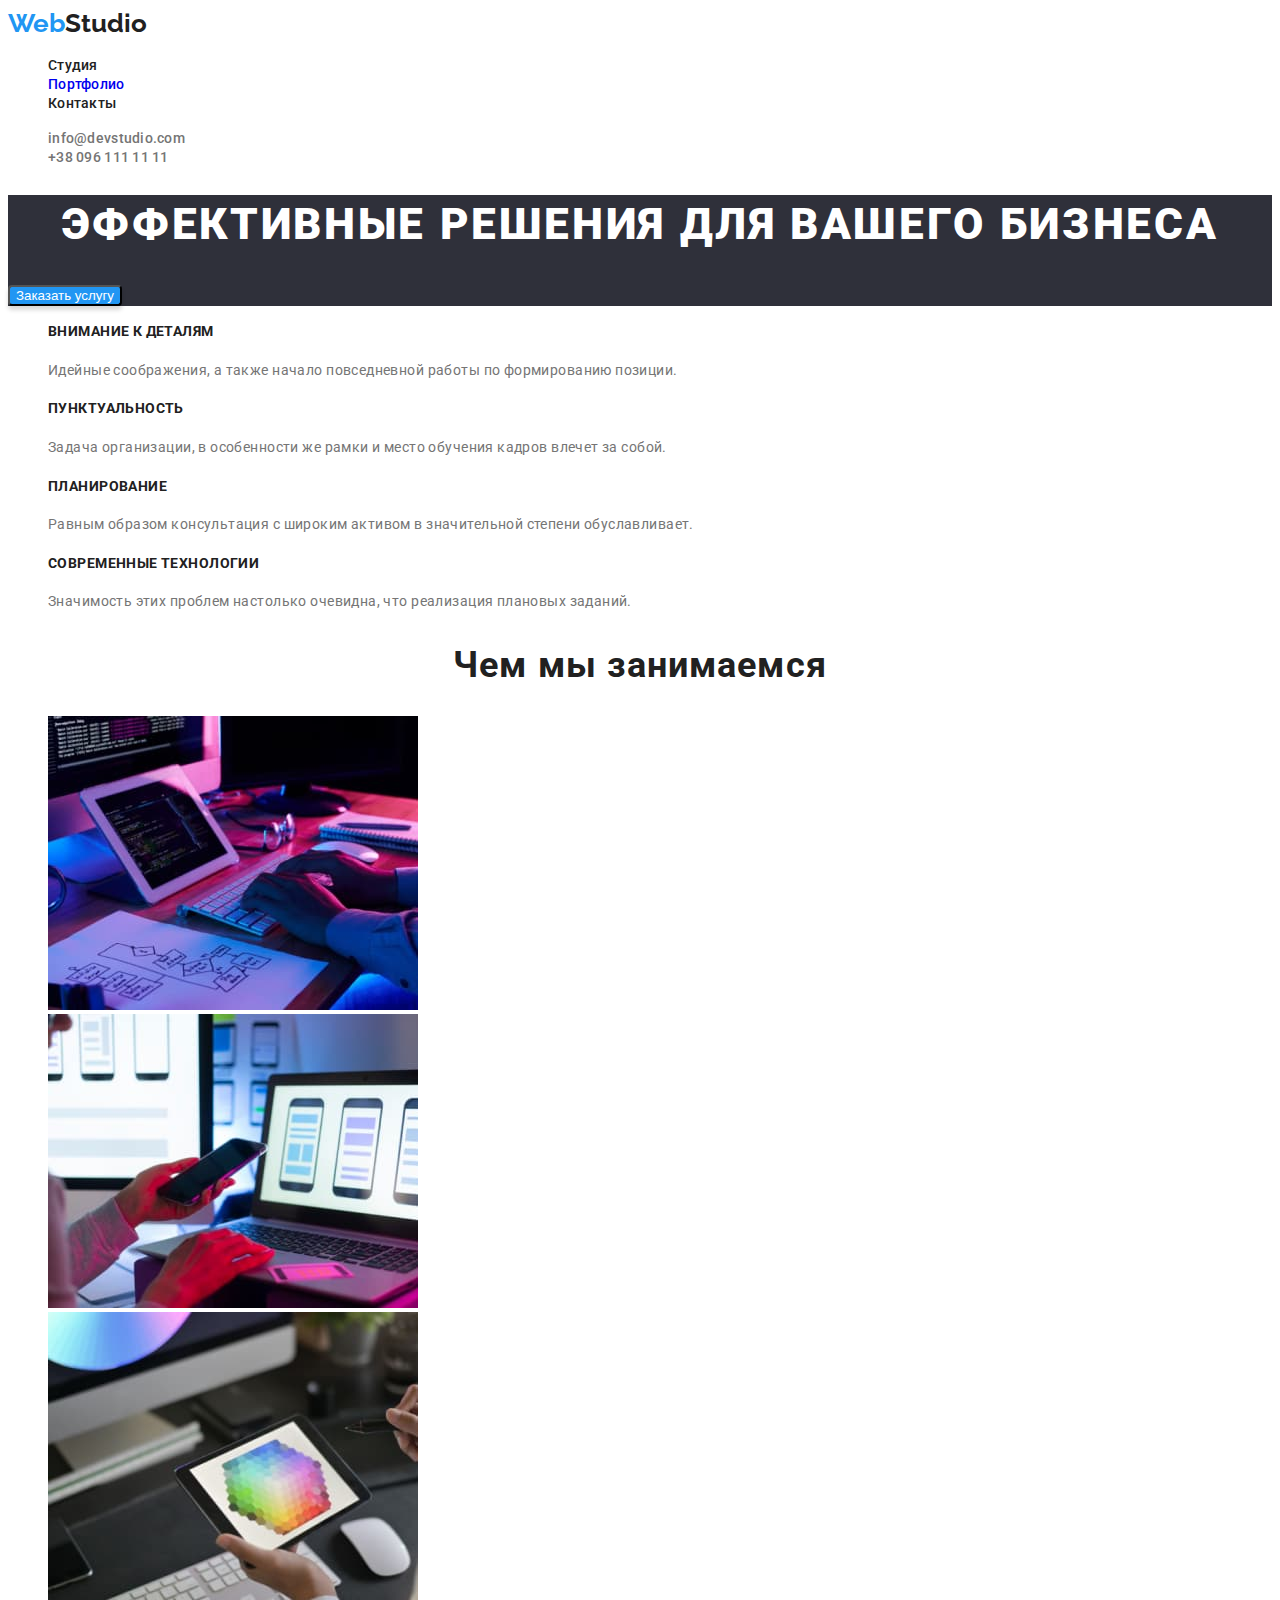
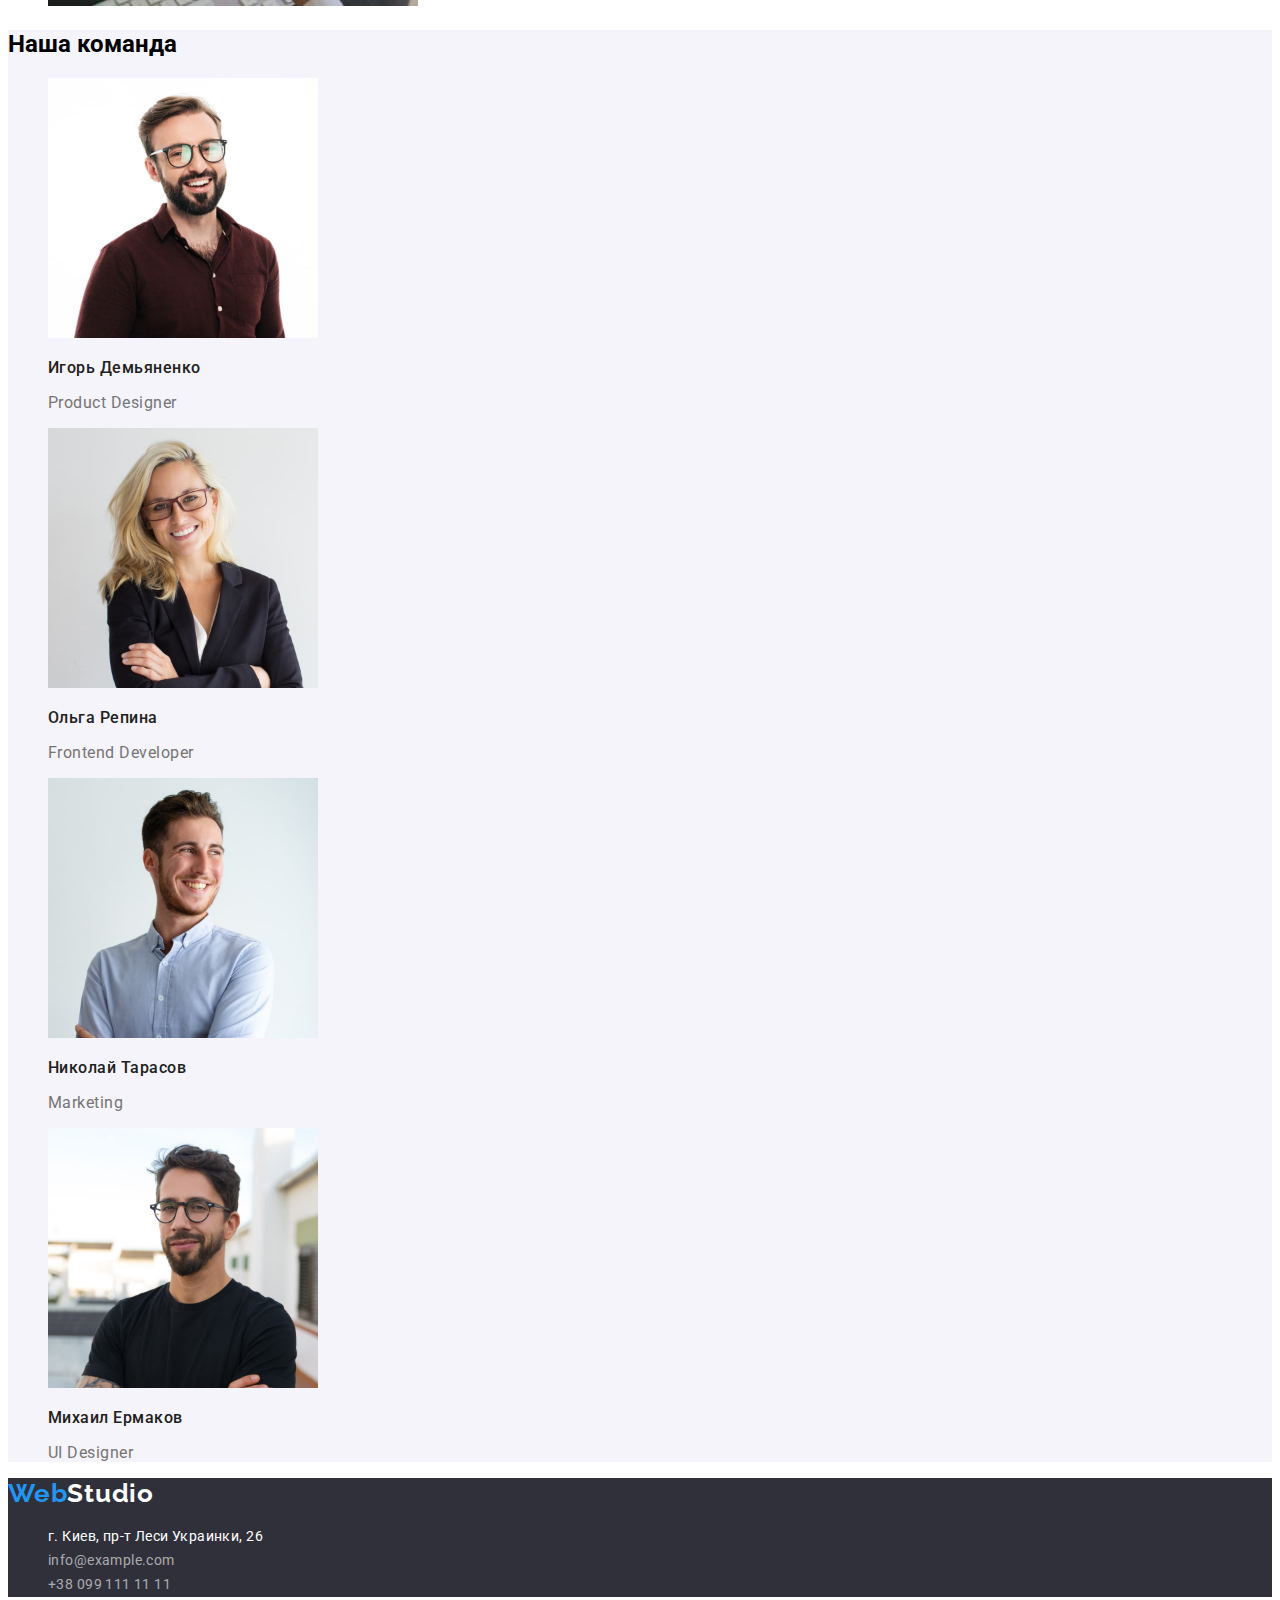
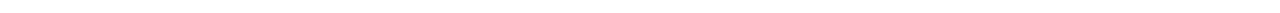
==== commit 337f4427: "Змінила button у CSS і зробила два списки в портфоліо" ====
--- a/index.html
+++ b/index.html
@@ -22,7 +22,7 @@
                     <li><a href="" class="nav-item">Контакты</a></li>
                 </ul>
             </nav>
-            <ul>
+            <ul class="mail-phone">
                 <li><a href="mailto:info@devstudio.com" class="mail">info@devstudio.com</a></li>
                 <li><a href="tel:+380961111111" class="phone-number">+38 096 111 11 11</a></li>
             </ul>
--- a/css/styles.css
+++ b/css/styles.css
@@ -71,6 +71,8 @@
 
 .button {
     background-color: #2196F3;
+    box-shadow: 0px 4px 4px rgba(0, 0, 0, 0.15);
+    border-radius: 4px;
     color: #FFFFFF;
     cursor: pointer;
 }
@@ -169,7 +171,12 @@
  .city:hover {
     color: #2196F3;
  }
-
+ .filter-btn {
+    background-color: #2196F3;
+    box-shadow: 0px 3px 1px rgba(0, 0, 0, 0.1), 0px 1px 2px rgba(0, 0, 0, 0.08), 0px 2px 2px rgba(0, 0, 0, 0.12);
+    border-radius: 4px;
+    cursor: pointer;
+ }
  .filter-btn {
     background-color: #F5F4FA;
     color: #212121;
@@ -192,4 +199,15 @@
     line-height: 1.88;
     letter-spacing: 0.03em;
     color: #757575;
+ }
+ .nav,
+ .mail-phone,
+ .decision-list,
+ .do-list,
+ .team-list,
+ .address-list,
+ .button-list,
+ .categories-list,
+ .second-categories-list {
+    list-style-type: none;
  }